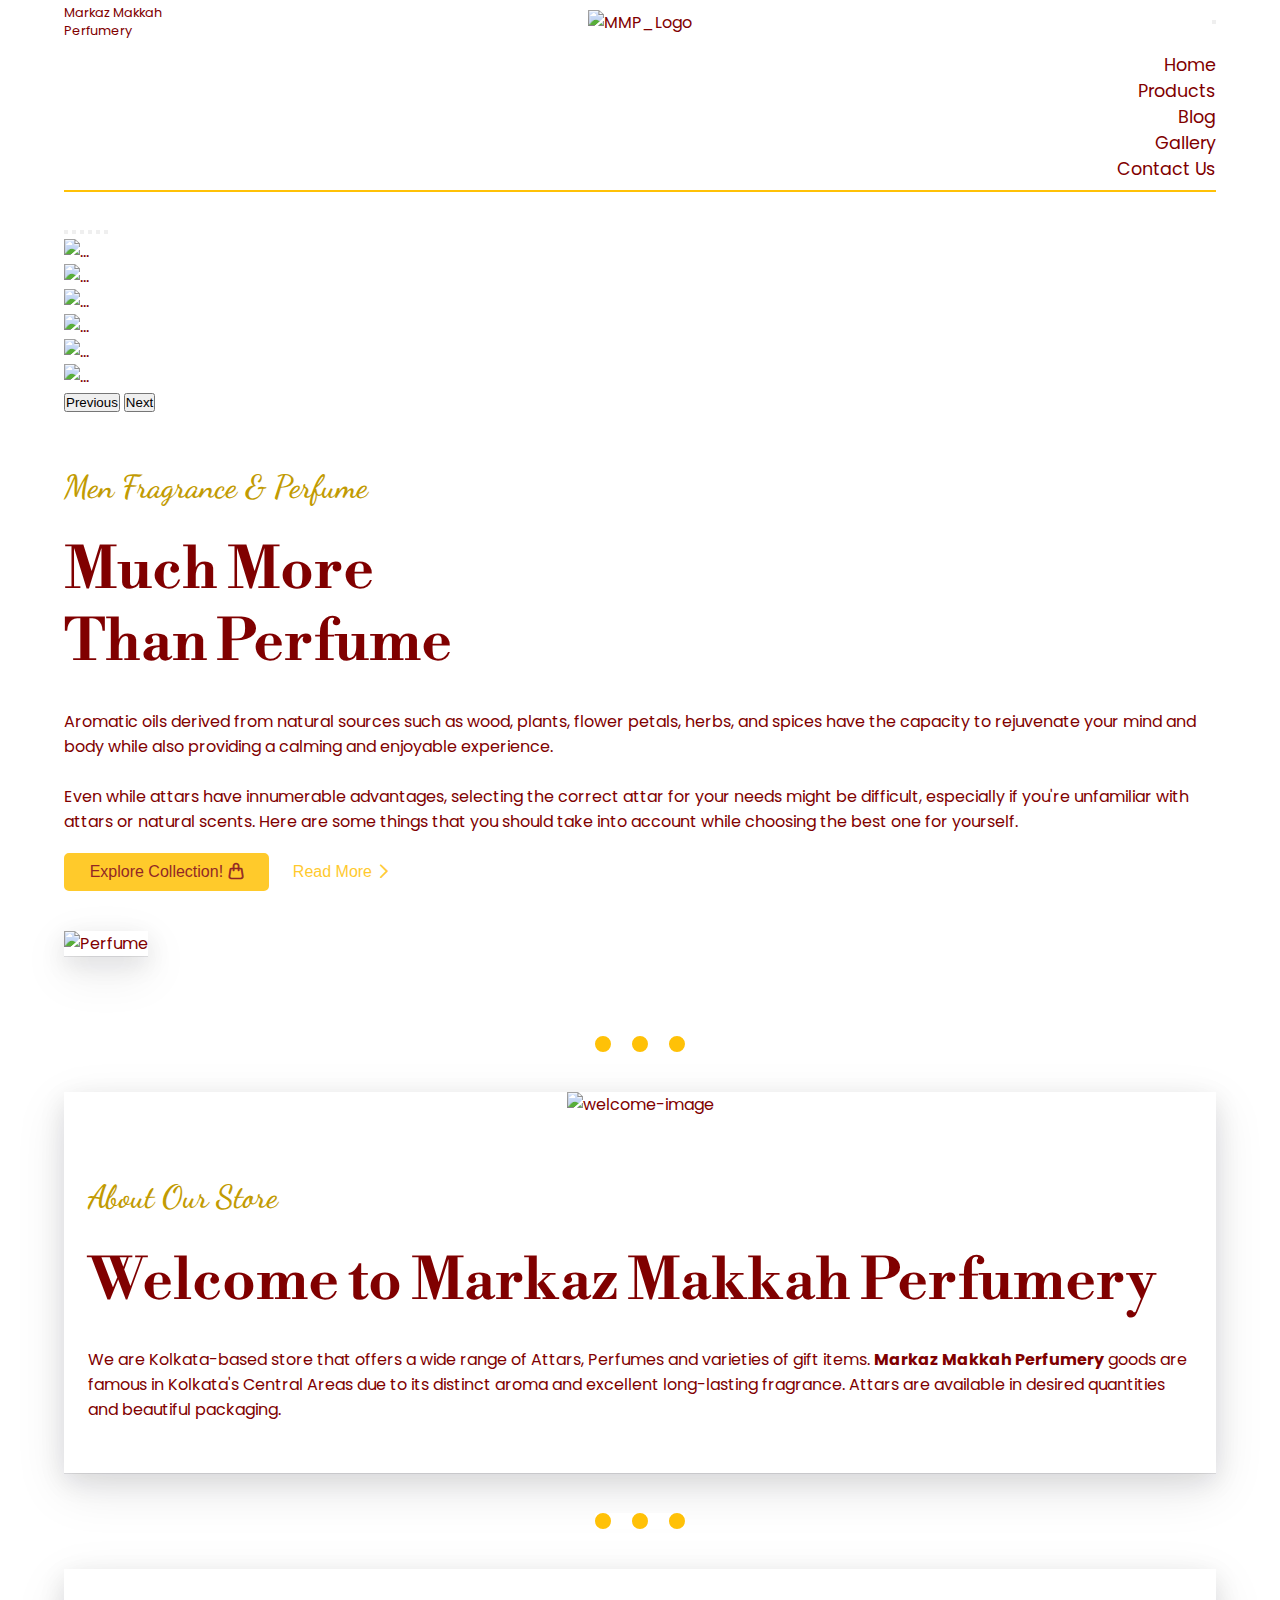
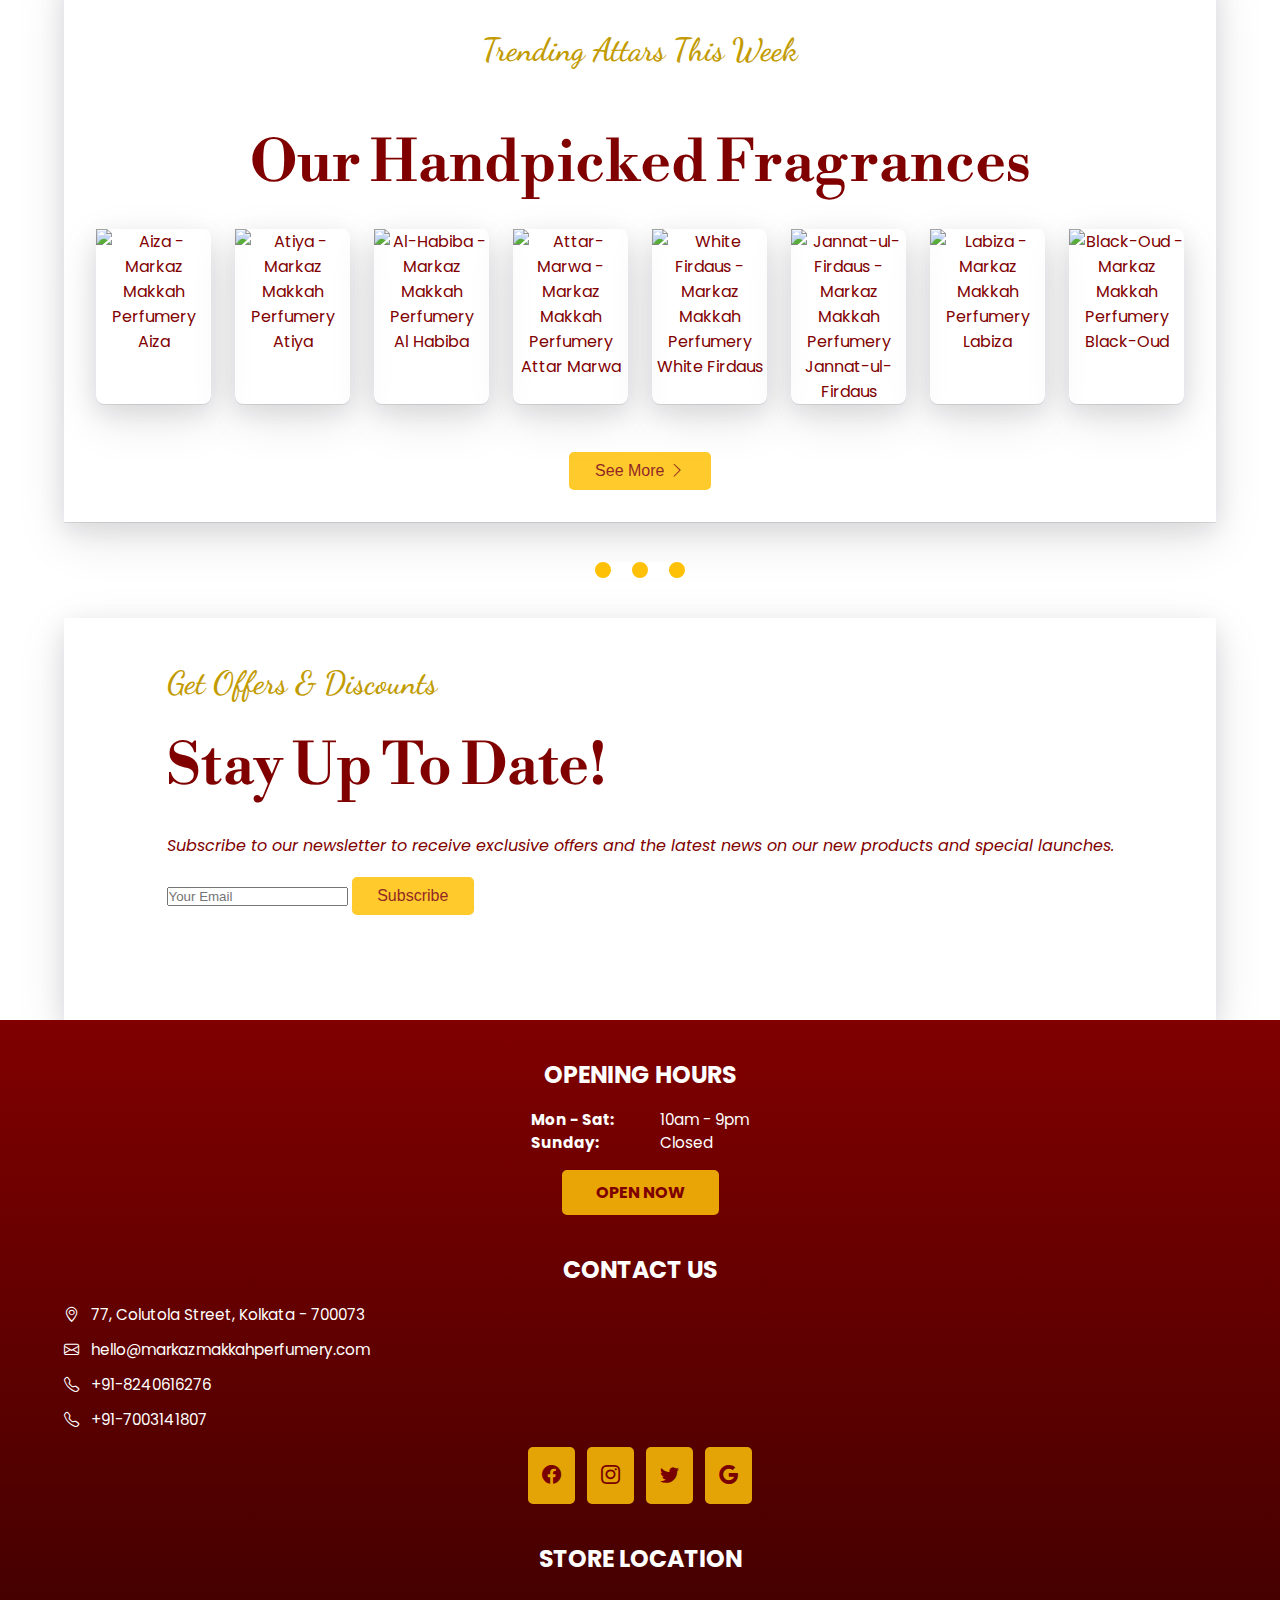
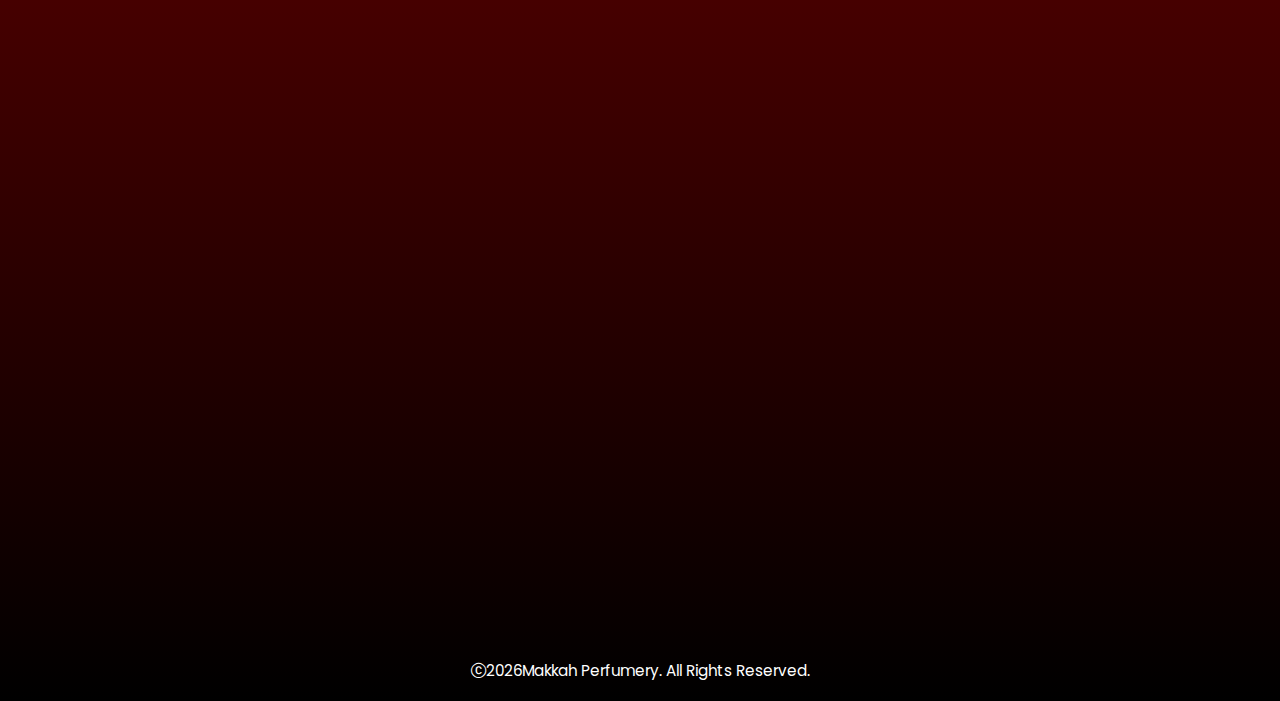
==== index.html @ 1beae091 "JavaScript update for blog page." ====
<!DOCTYPE html>
<html lang="en">

<head>
  <meta charset="UTF-8">
  <meta http-equiv="X-UA-Compatible" content="IE=edge">
  <meta name="viewport" content="width=device-width, initial-scale=1.0">
  <meta name="robots" content="index, follow">
  <meta name="description"
    content="Natural Attars and Perfume manufacturers and exporters in India. Buy Wholesale and Retail Perfumes and Attars from Kolkata's Markaz Makkah Perfumery." />
  <link rel="canonical" href="https://www.markazmakkahperfumery.com/" />

  <!----------------- Bootstrap CSS ------------------->

  <link href="https://cdn.jsdelivr.net/npm/bootstrap@5.0.2/dist/css/bootstrap.min.css" rel="stylesheet"
    integrity="sha384-EVSTQN3/azprG1Anm3QDgpJLIm9Nao0Yz1ztcQTwFspd3yD65VohhpuuCOmLASjC" crossorigin="anonymous">

  <!-------------------------- CSS Only ----------------->

  <link rel="stylesheet" href="/css/styles.css">
  <link rel="stylesheet" href="/css/responsive.css">

  <!-------------------------- Title & Icon ------------->

  <title>Markaz Makkah Perfumery | Buy Natural Attar and Perfume | Attar and Perfume Store In Kolkata </title>
  <link rel="icon" type="image/ico" href="/images/assets/icon.ico">

</head>

<body>
  <header>
    <div class="section__fluid header__info">
      <p><i class="bi bi-dot"></i>WHOLESALE & RETAIL
        PERFUMERIES,
        ATTARS &
        ISLAMIC GIFT ITEMS<i class="bi bi-dot"></i></p>
    </div>
    <nav class="section navbar-expand-sm navbar-light shift">
      <div class="section__nav__lg">
        <div class="section__nav">
          <div class="section__nav__item">
            <p class="section__nav__title">Markaz Makkah<br>Perfumery</p>
          </div>
          <div class="section__nav__item">
            <a href="/index.html"><img class="section__nav__logo" src="/images/assets/logo.png" alt="MMP_Logo"></a>
          </div>
          <div class="section__nav__item">
            <button class="section__nav__button navbar-toggler" type="button" data-bs-toggle="collapse"
              data-bs-target="#navmenu">
              <span class="navbar-toggler-icon"></span>
            </button>
          </div>
        </div>
        <div class="section__nav__menu__list collapse navbar-collapse" id="navmenu">
          <ul class="navbar-nav">
            <li class="nav-item"><a class="nav-link list__item" href="#">Home</a></li>
            <li class="nav-item"><a class="nav-link list__item" href="/pages/products.html">Products</a></li>
            <li class="nav-item"><a class="nav-link list__item" href="/pages/blogs.html">Blog</a></li>
            <li class="nav-item"><a class="nav-link list__item" href="/pages/gallery.html">Gallery</a></li>
            <li class="nav-item"><a class="nav-link list__item" href="#contact">Contact Us</a></li>
          </ul>
        </div>
      </div>
    </nav>
  </header>


  <!------------------------- CAROUSEL SECTION ------------------->

  <section id="carouselMMP" class="section carousel section__carousel slide carousel-fade" data-bs-ride="carousel">
    <div class="carousel-indicators">
      <button type="button" data-bs-target="#carouselMMP" data-bs-slide-to="0" class="active" aria-current="true"
        aria-label="Slide 1"></button>
      <button type="button" data-bs-target="#carouselMMP" data-bs-slide-to="1" aria-label="Slide 2"></button>
      <button type="button" data-bs-target="#carouselMMP" data-bs-slide-to="2" aria-label="Slide 3"></button>
      <button type="button" data-bs-target="#carouselMMP" data-bs-slide-to="3" aria-label="Slide 4"></button>
      <button type="button" data-bs-target="#carouselMMP" data-bs-slide-to="4" aria-label="Slide 5"></button>
      <button type="button" data-bs-target="#carouselMMP" data-bs-slide-to="5" aria-label="Slide 6"></button>
    </div>
    <div class="carousel-inner">
      <div class="carousel-item active">
        <img src="/images/carousel/Markaz-Makkah-Perfumery-1.jpg" alt="...">
      </div>
      <div class="carousel-item">
        <img src="/images/carousel/Markaz-Makkah-Perfumery-2.jpg" alt="...">
      </div>
      <div class="carousel-item">
        <img src="/images/carousel/Markaz-Makkah-Perfumery-3.jpg" alt="...">
      </div>
      <div class="carousel-item">
        <img src="/images/carousel/Markaz-Makkah-Perfumery-4.jpg" alt="...">
      </div>
      <div class="carousel-item">
        <img src="/images/carousel/Markaz-Makkah-Perfumery-5.jpg" alt="...">
      </div>
      <div class="carousel-item">
        <img src="/images/carousel/Markaz-Makkah-Perfumery-6.jpg" alt="...">
      </div>
    </div>
    <button class="carousel-control-prev carousel__button-prev" type="button" data-bs-target="#carouselMMP"
      data-bs-slide="prev">
      <span class="carousel-control-prev-icon" aria-hidden="true"></span>
      <span class="visually-hidden">Previous</span>
    </button>
    <button class="carousel-control-next" type="button" data-bs-target="#carouselMMP" data-bs-slide="next">
      <span class="carousel-control-next-icon carousel__button-next" aria-hidden="true"></span>
      <span class="visually-hidden">Next</span>
    </button>
  </section>

  <!------------------------- HERO SECTION ------------------->
  <main>
    <section class="section section__hero">
      <div>
        <h3 class="heading__sm">Men Fragrance & Perfume</h3>
        <h1 class="heading__bg">Much More<br>Than Perfume</h1>
        <div class="content__p">
          <p>Aromatic oils derived from natural sources such as wood, plants, flower
            petals, herbs, and spices have the capacity to rejuvenate your mind and body while also providing a calming
            and enjoyable experience.</p>
          <br>
          <p>Even while attars have innumerable advantages, selecting the correct attar for your needs might be
            difficult, especially if you're unfamiliar with attars or natural scents. Here are some things that you
            should take
            into account while choosing the
            best one for yourself.
          </p>
        </div>
        <div class="section__hero__buttons">
          <button type="button" class="button button1">
            <a href="/pages/products.html">Explore Collection! <i class="bi bi-handbag"></i></a></button>
          <button class="button button2">
            <a href="#">Read More <i class="bi bi-chevron-right"></i></a></button>
        </div>
      </div>
      <div>
        <img class="section__hero__img shadow" src="images/assets/bottle.jpg" alt="Perfume" />
      </div>
      <div class="hero__highlight-1"></div>
    </section>

    <hr>
    <!---------------- WELCOME SECTION -------------------->

    <section class="section section__welcome shadow">
      <div class="section__welcome__img">
        <img src="images/assets/welcome-image.png" alt="welcome-image">
      </div>
      <div class="section__welcome__content">
        <h3 class="heading__sm">About Our Store</h3>
        <h1 class="heading__bg">Welcome to Markaz Makkah Perfumery</h1>
        <p class="content__p">
          We are Kolkata-based store that offers a wide range of Attars, Perfumes and varieties of gift items.
          <strong class="fw-bold">Markaz Makkah Perfumery</strong> goods are
          famous in Kolkata's Central Areas due to its distinct aroma
          and excellent long-lasting
          fragrance. Attars are available in desired quantities and
          beautiful packaging.
        </p>
      </div>
      <div class="welcome__highlight-1"></div>
      <i class="bi bi-quote icon__quote"></i>
    </section>

    <hr>
    <!-------------------- PRODUCT SECTION ---------------------->

    <section class="section shadow">
      <div class="section__products">
        <h3 class="heading__sm">Trending Attars This Week</h3>
        <h1 class="heading__bg">Our Handpicked Fragrances</h1>
        <div class="section__products__cards">
          <div class="card shadow">
            <img src="/images/products/Aiza.png" class="card-img-top p-3" alt="Aiza - Markaz Makkah Perfumery" />
            <p class="card-title">Aiza</p>
          </div>
          <div class="card shadow">
            <img src="/images/products/Atiya.png" class="card-img-top p-3" alt="Atiya - Markaz Makkah Perfumery" />
            <p class="card-title">Atiya</p>
          </div>
          <div class="card shadow">
            <img src="/images/products/Al-Habiba.png" class="card-img-top p-3"
              alt="Al-Habiba - Markaz Makkah Perfumery" />
            <p class="card-title">Al Habiba</p>
          </div>
          <div class="card shadow">
            <img src="/images/products/Attar-Marwa.png" class="card-img-top p-3"
              alt="Attar-Marwa - Markaz Makkah Perfumery" />
            <p class="card-title">Attar Marwa</p>
          </div>
          <div class="card shadow">
            <img src="/images/products/White-Firdaus.png" class="card-img-top p-3"
              alt="White Firdaus - Markaz Makkah Perfumery" />
            <p class="card-title">White Firdaus</p>
          </div>
          <div class="card shadow">
            <img src="/images/products/Jannatul-Firdaus.png" class="card-img-top p-3"
              alt="Jannat-ul-Firdaus - Markaz Makkah Perfumery" />
            <p class="card-title">Jannat-ul-Firdaus</p>
          </div>
          <div class="card shadow">
            <img src="/images/products/Labiza.png" class="card-img-top p-3" alt="Labiza - Markaz Makkah Perfumery" />
            <p class="card-title">Labiza</p>
          </div>
          <div class="card shadow">
            <img src="/images/products/Black-Oud.png" class="card-img-top p-3"
              alt="Black-Oud - Markaz Makkah Perfumery" />
            <p class="card-title">Black-Oud</p>
          </div>
        </div>
        <div class="section__products__button">
          <button type="button" class="button button1"><a href="/pages/products.html" class="">See More <i
                class="bi bi-chevron-right"></i></a></button>
        </div>
      </div>
      <div class="product__highlight-1"></div>
      <div class="product__highlight-2"></div>
      <div class="product__highlight-3"></div>
    </section>

    <hr>

    <!-------------------- NEWSLETTER SECTION ------------------->

    <section class="section section__newsletter shadow">
      <div class="section__newsletter__content">
        <h3 class="heading__sm">Get Offers & Discounts</h3>
        <h1 class="heading__bg">Stay Up To Date!</h1>
        <p class="content__p">Subscribe to our newsletter to receive exclusive offers and the
          latest news on our new products and special launches.</p>
        <form class="input-group news-input" method="post">
          <input class="form-control btn-light" type="email" name="email" placeholder="Your Email">
          <button class="button button1" type="submit">Subscribe</button>
        </form>
      </div>
      <div class="section__newsletter__img">
        <img src="images/assets/newsletter-image.png" alt="">
      </div>
      <div class="newsletter__highlight-1"></div>
    </section>
  </main>
  <!-------------------- FOOTER SECTION ------------------->

  <footer id="contact" class="section-fluid">

    <div class="section section__footer">

      <div class="section__footer__cols">
        <h4>OPENING HOURS</h4>
        <div class="section__footer__table">
          <div>
            <p><b>Mon - Sat:<br>Sunday:</b></p>
          </div>
          <div>
            <p>10am - 9pm<br>Closed</p>
          </div>
        </div>

        <div class="section__footer__storestatus">
          <p id="storeStatus" class="button button1"></p>
        </div>

      </div>


      <!--Grid column 2-->

      <div class="section__footer__cols">
        <h4>CONTACT US</h4>
        <ul class="section__footer__cols__ul">
          <li>
            <i class="bi bi-geo-alt"></i><span class="contact-info">
              77, Colutola Street,
              Kolkata - 700073
          </li>
          <li>
            <i class="bi bi-envelope"></i><a class="contact-info"
              href="mailto:hello@mmp.com">hello@markazmakkahperfumery.com</a>
          </li>
          <li>
            <i class="bi bi-telephone"></i><a class="contact-info" href="tel:+91-8240616276">+91-8240616276</a>
          </li>
          <li>
            <i class="bi bi-telephone"></i><a class="contact-info" href="tel:+91-7003141807">+91-7003141807</a>
          </li>
        </ul>
        <div class="section__footer__social">
          <a href="#" type="button" class="button buttonsocial"><i class="bi bi-facebook social-icons"></i></a>
          <a href="#" type="button" class="button buttonsocial"><i class="bi bi-instagram social-icons"></i></a>
          <a href="#" type="button" class="button buttonsocial"><i class="bi bi-twitter social-icons"></i></a>
          <a href="#" type="button" class="button buttonsocial"><i class="bi bi-google social-icons"></i></a>
        </div>
      </div>


      <!--Grid column 3-->

      <div class="section__footer__cols">
        <h4>STORE LOCATION</h4>
        <div class="map-responsive">
          <iframe
            src="https://www.google.com/maps/embed?pb=!1m18!1m12!1m3!1d1842.0502041035456!2d88.35515443728309!3d22.57534764501231!2m3!1f0!2f0!3f0!3m2!1i1024!2i768!4f13.1!3m3!1m2!1s0x3a0277bf4baef265%3A0x5767d5b291ec4c06!2sMarkaz%20Makkah%20Perfumery!5e0!3m2!1sen!2sin!4v1660931768716!5m2!1sen!2sin"
            style="border:0;" allowfullscreen="" loading="lazy" referrerpolicy="no-referrer-when-downgrade"></iframe>
        </div>
      </div>
    </div>

    <!-- Copyright -->

    <div class="section__copyright">
      <i class="bi bi-c-circle"></i> <span id="currentYear"></span>
      <p> Makkah Perfumery. All Rights Reserved.</p>
    </div>
  </footer>

  <!--------------------- JavaScript --------------->

  <script src="https://cdn.jsdelivr.net/npm/bootstrap@5.0.2/dist/js/bootstrap.bundle.min.js"
    integrity="sha384-MrcW6ZMFYlzcLA8Nl+NtUVF0sA7MsXsP1UyJoMp4YLEuNSfAP+JcXn/tWtIaxVXM"
    crossorigin="anonymous"></script>
  <script src="/js/main.js"></script>


</body>

</html>
---- css/styles.css ----
@import url("https://fonts.googleapis.com/css2?family=Dancing+Script:wght@400;500;600;700&family=Libre+Bodoni:ital,wght@0,400;0,500;0,600;0,700;1,400;1,500;1,600;1,700&family=Poppins:ital,wght@0,100;0,200;0,300;0,400;0,500;0,600;0,700;0,800;0,900;1,100;1,200;1,300;1,400;1,500;1,600;1,700;1,800;1,900&display=swap");
@import url("https://cdn.jsdelivr.net/npm/bootstrap-icons@1.9.1/font/bootstrap-icons.css");

:root {
  --header-height: 3rem;

  /* MY COLORS */

  --offwhite: rgb(237, 233, 224);
  --white: rgb(255, 255, 255);
  --teal: rgb(23, 57, 92);
  --warning: rgb(255, 193, 7);
  --goldenrod: #c29b02;
  --black: rgb(0, 0, 0);
  --maroon: rgb(128, 0, 0);

  /*========== Colors ==========*/

  /*========== Font and typography ==========*/

  --body-font: "Poppins", sans-serif;

  /* .5rem = 8px, 1rem = 16px, 1.5rem = 24px ... */

  --big-heading: 3.5rem;
  --small-heading: calc(1.325rem + 0.9vw) !important;
  --h1-font-size: 1.5rem;
  --h2-font-size: 1.25rem;
  --h3-font-size: 1.125rem;
  --normal-font-size: 0.938rem;
  --small-font-size: 0.813rem;
  --smaller-font-size: 0.75rem;

  /* BIG FONTS */

  --big-1-font-size: 5rem;
  --big-2-font-size: 4.5rem;
  --big-3-font-size: 4rem;
  --big-4-font-size: 3.5rem;
  --big-5-font-size: 3rem;
  --big-6-font-size: 2.5rem;

  /*========== Font weight ==========*/

  --font-medium: 500;
  --font-semi-bold: 600;

  /*========== Margins Bottom ==========*/

  /* .25rem = 4px, .5rem = 8px, .75rem = 12px ... */

  --m-0-25: 0.25rem;
  --m-0-5: 0.5rem;
  --m-0-75: 0.75rem;
  --m-1: 1rem;
  --m-1-5: 1.5rem;
  --m-2: 2rem;
  --m-2-5: 2.5rem;
  --m-3: 3rem;

  --step--2: clamp(0.69rem, calc(0.61rem + 0.43vw), 0.96rem);
  --step--1: clamp(0.83rem, calc(0.72rem + 0.59vw), 1.2rem);
  --step-0: clamp(1rem, calc(0.84rem + 0.8vw), 1.5rem);
  --step-1: clamp(1.2rem, calc(0.98rem + 1.08vw), 1.88rem);
  --step-2: clamp(1.44rem, calc(1.15rem + 1.45vw), 2.34rem);
  --step-3: clamp(1.73rem, calc(1.34rem + 1.92vw), 2.93rem);
  --step-4: clamp(2.07rem, calc(1.57rem + 2.54vw), 3.66rem);
  --step-5: clamp(2.49rem, calc(1.82rem + 3.34vw), 4.58rem);
  --step-6: clamp(2.99rem, calc(2.11rem + 4.38vw), 5.72rem);

  --font-heading-small: clamp(1.5rem, 5vw, 2rem);
  --font-heading-big: clamp(2.5rem, 8vw, 5rem);
  --font-content: clamp(0.8rem, 3vw, 1rem);
}

* {
  margin: 0;
  padding: 0;
  box-sizing: border-box;
}

body {
  font-family: var(--body-font);
  color: var(--maroon);
}

a,
a:hover {
  color: var(--maroon);
  text-decoration: none;
}

p,
h1,
h2,
h3,
h4,
h5,
h6 {
  margin: 0;
  padding: 0;
}

li {
  list-style-type: none;
}

hr {
  margin: var(--m-2-5) auto;
  border: var(--m-1) dotted var(--warning);
  border-style: dotted none none;
  background-color: var(--white);
  width: var(--step-6);
}

.shadow {
  box-shadow: rgba(17, 17, 26, 0.1) 0px 1px 0px,
    rgba(17, 17, 26, 0.1) 0px 8px 24px, rgba(17, 17, 26, 0.1) 0px 16px 48px;
}

.button {
  font-size: var(--font-content);
  padding: var(--m-0-5) var(--step-0);
  color: var(--maroon);
  background-color: var(--warning);
  transition: 0.4s;
  opacity: 0.85;
}

.button1 {
  background-color: var(--warning);
  border: 2px solid var(--warning);
  border-radius: 5px;
}

.button1:hover {
  opacity: 1;
}

.button2,
.button2 a {
  background-color: var(--white);
  color: var(--warning);
  border: none;
}

.pointer:hover {
  cursor: default;
}

/*================ Defualt Sections ==============*/

.section {
  width: min(1320px, 90%);
  margin: auto;
}

.section__fluid {
  width: min(1320, 100%);
  margin-inline: auto;
}

.heading__sm {
  font-size: var(--font-heading-small);
  font-family: "Dancing Script", cursive;
  font-weight: 600;
  color: var(--goldenrod);
  margin-block: var(--step-1);
}

.heading__bg {
  font-size: var(--step-4);
  font-family: "Libre Bodoni", serif;
  font-weight: 700;
  margin-block: var(--step-1);
}

.content__p {
  font-size: var(--font-content);
  margin-block: var(--step--1);
}

/*========================= Navigation Bar Section ===================*/

.header__info {
  display: none;
}

nav {
  box-shadow: 0px 2px 0px var(--warning);
}

nav ul li a,
nav ul li a:after,
nav ul li a:before {
  transition: all 0.5s;
}

nav ul li a:hover {
  color: #555;
}

.shift ul li a {
  position: relative;
  z-index: 1;
}

.shift ul li a:hover {
  color: #91640f;
}

.shift ul li a:after {
  display: block;
  position: absolute;
  top: 0;
  left: 0;
  bottom: 0;
  right: 0;
  margin: auto;
  width: 100%;
  height: 1px;
  content: ".";
  color: transparent;
  background: var(--warning);
  visibility: none;
  opacity: 0;
  z-index: -1;
}

.shift ul li a:hover:after {
  opacity: 1;
  visibility: visible;
  height: 100%;
}

.section__nav {
  display: flex;
  padding-block: var(--m-0-25);
  position: sticky;
}

.section__nav__item {
  display: flex;
  flex: 1;
  align-items: center;
}

@keyframes breathing {
  0% {
    opacity: 0.8;
  }
  50% {
    opacity: 1;
  }
  100% {
    opacity: 0.8;
  }
}

.section__nav__item:nth-child(2) {
  justify-content: center;
  position: relative;
  animation: breathing 1s infinite;
}

.section__nav__item:nth-child(3) {
  justify-content: flex-end;
}

.section__nav__title {
  margin-bottom: 0;
  font-size: clamp(0.8rem, 3vw, 0.8rem);
  font-weight: 400;
}

.section__nav__logo {
  justify-items: center;
  height: clamp(3rem, 10vw, 5rem);
}

.section__nav__button {
  justify-items: right;
  font-size: var(--m-0-75);
}

.section__nav__menu__list {
  justify-content: flex-end;
  margin-inline: auto;
  margin-right: 0;
  padding-block: var(--m-0-5);
}

.list__item {
  padding: 0;
  display: flex;
  justify-content: end;
  font-size: clamp(0.8rem, 3vw, 1.1rem);
}

/*========================= Carousel Section ===================*/

.section__carousel {
  margin-block: var(--m-1-5);
}

.section__carousel img {
  max-width: 100%;
}

/*========================= Hero Section ===================*/

.section__hero {
  display: flex;
  flex-direction: column;
  gap: var(--m-2-5);
}

@keyframes ltr {
  0% {
    bottom: -100px;
    opacity: 0;
  }
  100% {
    bottom: 0px;
    opacity: 1;
  }
}

.section__hero__img {
  max-width: 100%;
  position: relative;
  animation: ltr 2s;
}

.section__hero__buttons {
  display: flex;
  justify-content: start;
  align-items: center;
  transition: all 0.2s ease-in-out;
}

.section__hero__buttons i:first-child {
  -webkit-text-stroke: 0.7px;
}

.section__hero__buttons > :nth-child(2):hover {
  transform: translateX(5px);
}

/*========================= Welcome Section ===================*/

.section__welcome {
  display: flex;
  flex-direction: column;
  justify-content: center;
  align-items: center;
  gap: var(--m-2);
}

.section__welcome__img {
  margin-right: 0;
}

.section__welcome__img img {
  max-width: 100%;
  padding-inline: var(--m-2);
}

.section__welcome__content {
  padding-inline: var(--m-1-5);
}

.icon__quote {
  display: none;
}

/*========================= Products Section ===================*/

.section__products {
  display: flex;
  flex-direction: column;
  text-align: center;
  padding: var(--m-2);
}

.section__products__cards {
  display: grid;
  grid-template-columns: repeat(auto-fit, minmax(100px, 1fr));
  gap: var(--m-1-5);
}

.section__products__button {
  margin-top: var(--m-3);
}

.card {
  border-radius: 0.5rem;
  transition: all 0.2s ease-in-out;
}

.card:hover {
  scale: 1.12;
}

/*========================= Newsletter Section ===================*/

.section__newsletter {
  display: flex;
  flex-direction: column;
  justify-content: center;
  align-items: center;
  gap: var(--m-2);
}

.section__newsletter__content {
  padding-inline: var(--m-2);
}

.section__newsletter p {
  font-style: italic;
}

.section__newsletter__img {
  margin-right: 0;
}

.section__newsletter__img img {
  max-width: 100%;
  padding-inline: var(--m-2);
}

.section__newsletter__content {
  margin: var(--m-1) 0 0 0;
}

.news-input {
  max-width: 100%;
  margin-bottom: var(--m-1);
}

/*========================= Footer Section ===================*/

footer {
  background: linear-gradient(180deg, var(--maroon) 0%, rgba(0, 0, 0, 1) 100%);
  color: var(--white);
}

.section__footer {
  display: flex;
  flex-direction: column;
}

.section__footer h4 {
  display: flex;
  justify-content: center;
  font-size: var(--step-0);
}

.section__footer__cols {
  display: flex;
  flex-direction: column;
  margin-top: var(--step-2);
  justify-content: space-between;
  gap: var(--m-1);
  font-size: var(--step--2);
}

.section__footer__table {
  display: flex;
  justify-content: center;
  gap: var(--step-3);
}

.section__footer__storestatus {
  display: flex;
  justify-content: center;
}

.section__footer__storestatus p {
  padding-inline: var(--m-2);
  font-weight: bold;
}

.section__footer__cols__ul {
  display: flex;
  flex-direction: column;
  gap: var(--m-0-75);
  margin-bottom: 0;
  justify-content: center;
}

.section__footer__cols__ul li {
  display: flex;
  column-gap: var(--m-0-75);
}

.contact-info,
.contact-info:hover {
  color: var(--white);
}

.section__footer__social {
  display: flex;
  justify-content: center;
  gap: var(--m-0-75);
}

.buttonsocial {
  padding: var(--m-0-75);
  background-color: var(--warning);
  border: 2px solid var(--warning);
  border-radius: 5px;
}

.buttonsocial:hover {
  opacity: 1;
}

.social-icons {
  font-size: var(--step--1);
}

.map-responsive {
  overflow: hidden;
  padding-bottom: 56.25%;
  position: relative;
}

.map-responsive iframe {
  padding-inline: var(--m-2);
  height: 100%;
  width: 100%;
  position: absolute;
}

.section__copyright {
  display: flex;
  justify-content: center;
  font-size: var(--step--2);
  padding-block: var(--step--1);
}

/*============================== PAGES ===================================*/

/*====================== Blog Page ====================*/

.section__blog {
  display: flex;
  flex-direction: column;
  align-items: center;
  max-width: 100%;
}

.section__blog div {
  display: flex;
  flex-direction: column;
  align-items: flex-start;
  padding: var(--m-2);
}

.section__blog h1 {
  font-size: var(--step-2);
  font-family: "Libre Bodoni", serif;
  font-weight: 700;
  margin-block: var(--step-1);
}

#more {
  display: none;
  position: relative;
  animation: visibility 1s;
}

#dots {
  display: inline;
}

@keyframes visibility {
  0% {
    opacity: 0%;
  }
  100% {
    opacity: 100%;
  }
}

.section__blog__img {
  max-width: 100%;
  max-height: 100%;
  margin-block: var(--m-1);
}

/*=============== Gallery Page =====================*/

.section__gallery__content {
  display: flex;
  flex-direction: column;
  text-align: center;
}

.section__gallery__img {
  display: grid;
  grid-template-columns: repeat(2, 1fr);
  gap: var(--step-2);
  margin-block: var(--m-2);
  transform: 0.3s ease;
}

.gallery-item:hover {
  scale: 1.2;
}

.gallery-item > img {
  width: 100%;
  aspect-ratio: 16 / 9;
}
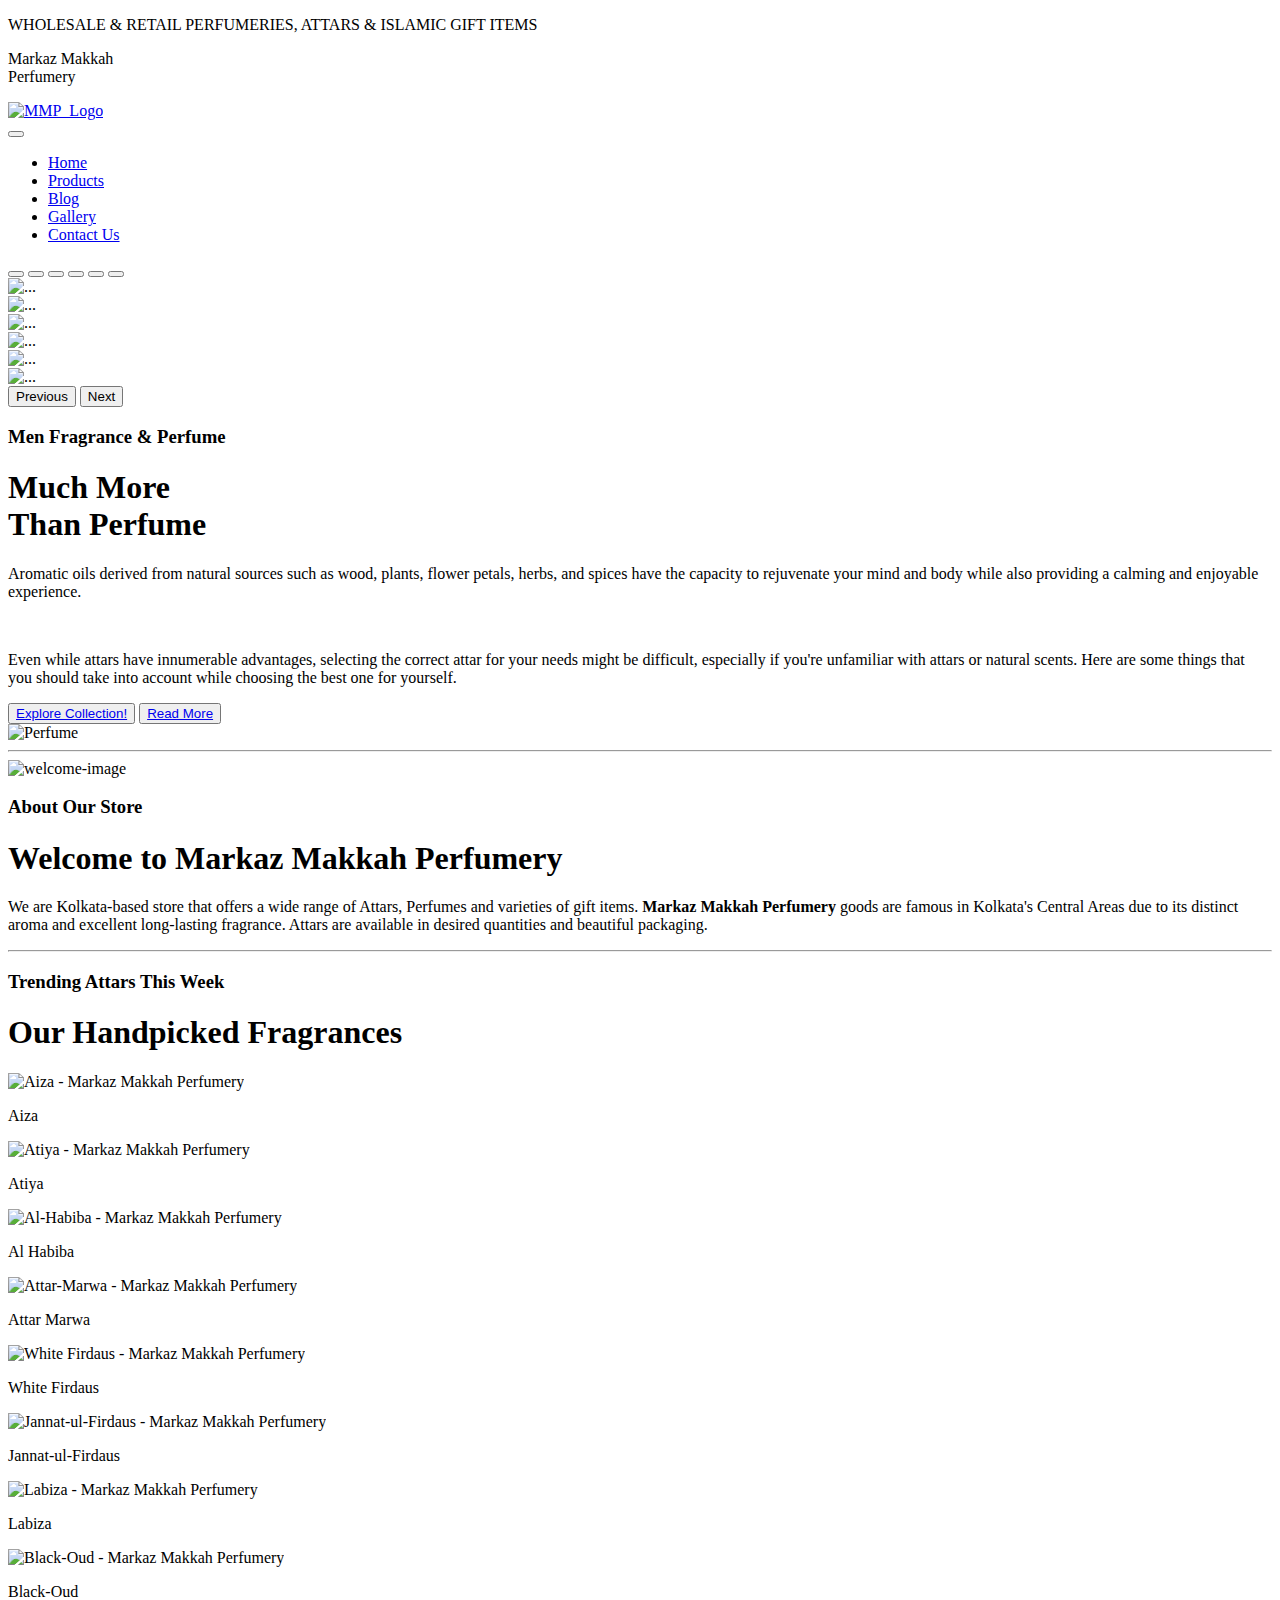
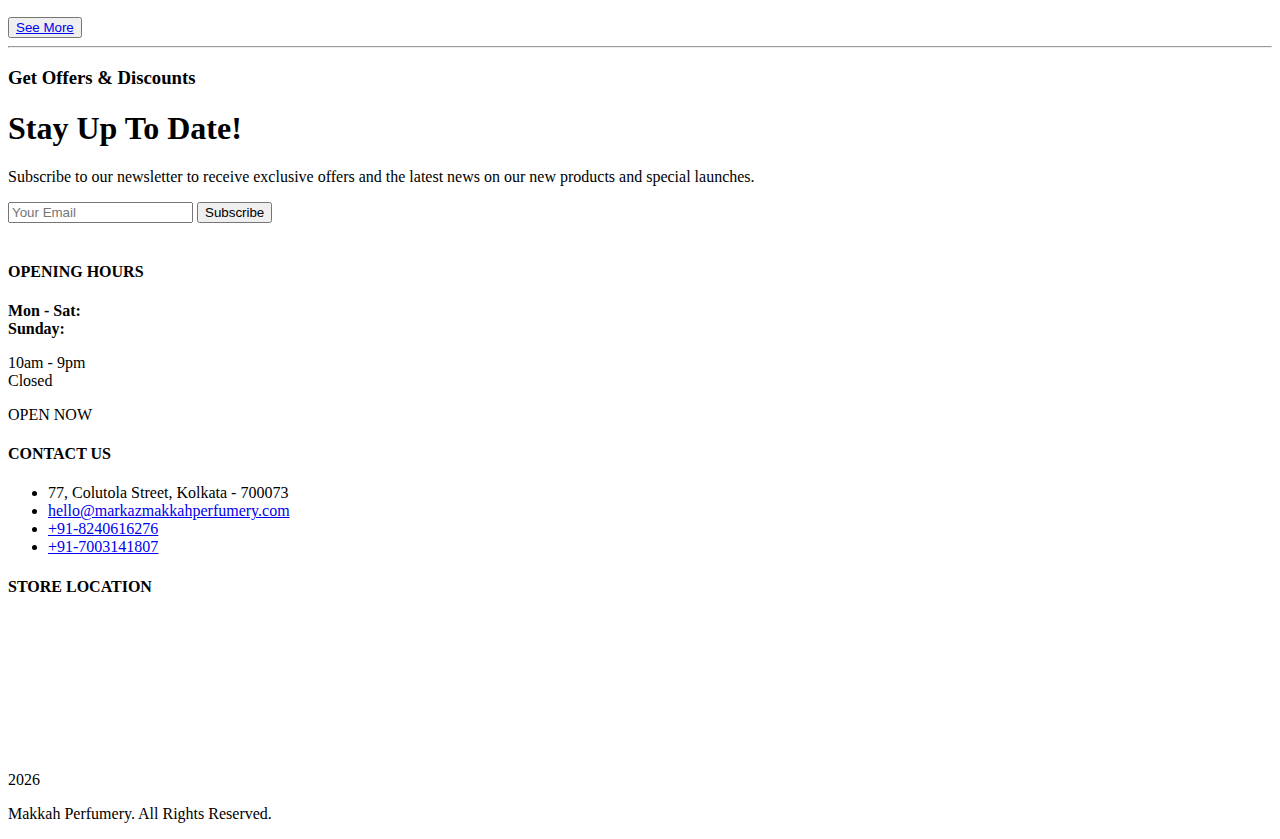
==== commit 54f4e91a: "Update index.html" ====
--- a/index.html
+++ b/index.html
@@ -17,8 +17,8 @@
 
   <!-------------------------- CSS Only ----------------->
 
-  <link rel="stylesheet" href="/css/styles.css">
-  <link rel="stylesheet" href="/css/responsive.css">
+  <link rel="stylesheet" href="MMP-Website/css/styles.css">
+  <link rel="stylesheet" href="MMP-Website/css/responsive.css">
 
   <!-------------------------- Title & Icon ------------->
 
@@ -323,4 +323,4 @@
 
 </body>
 
-</html>+</html>
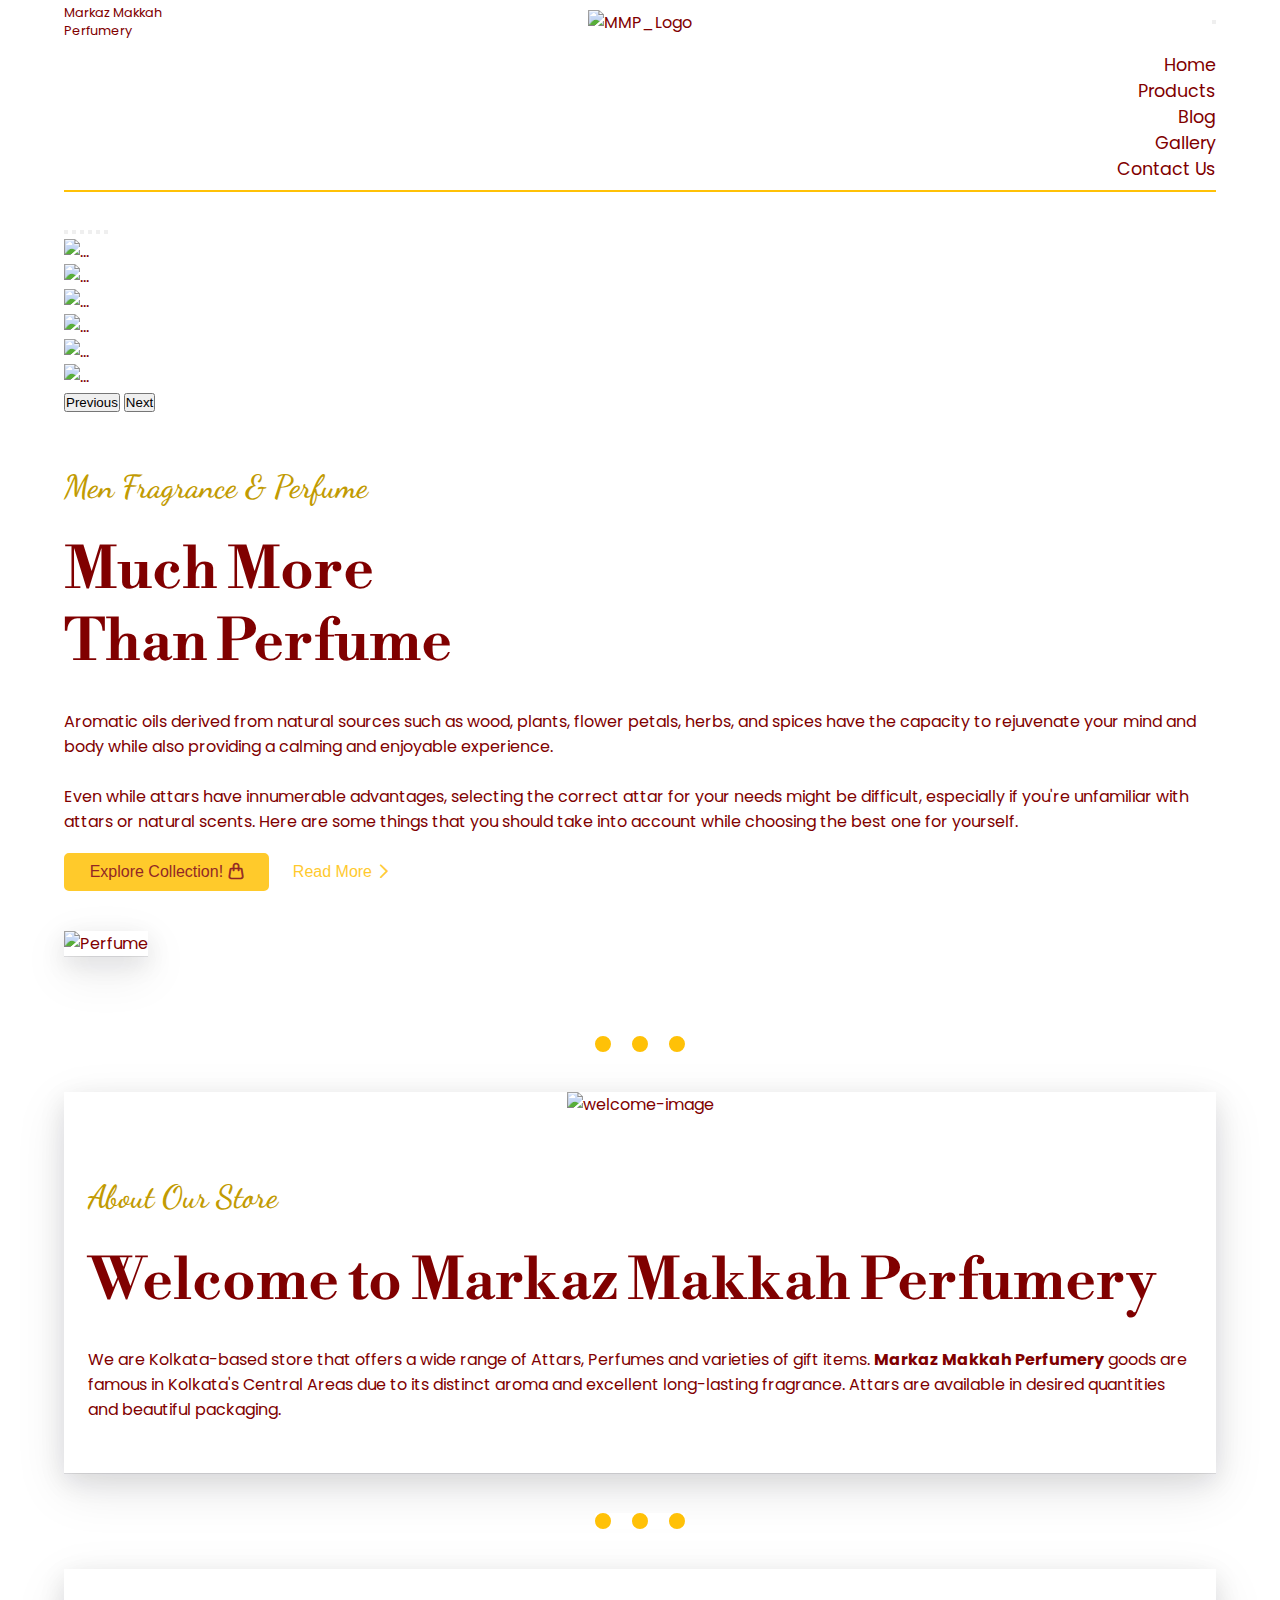
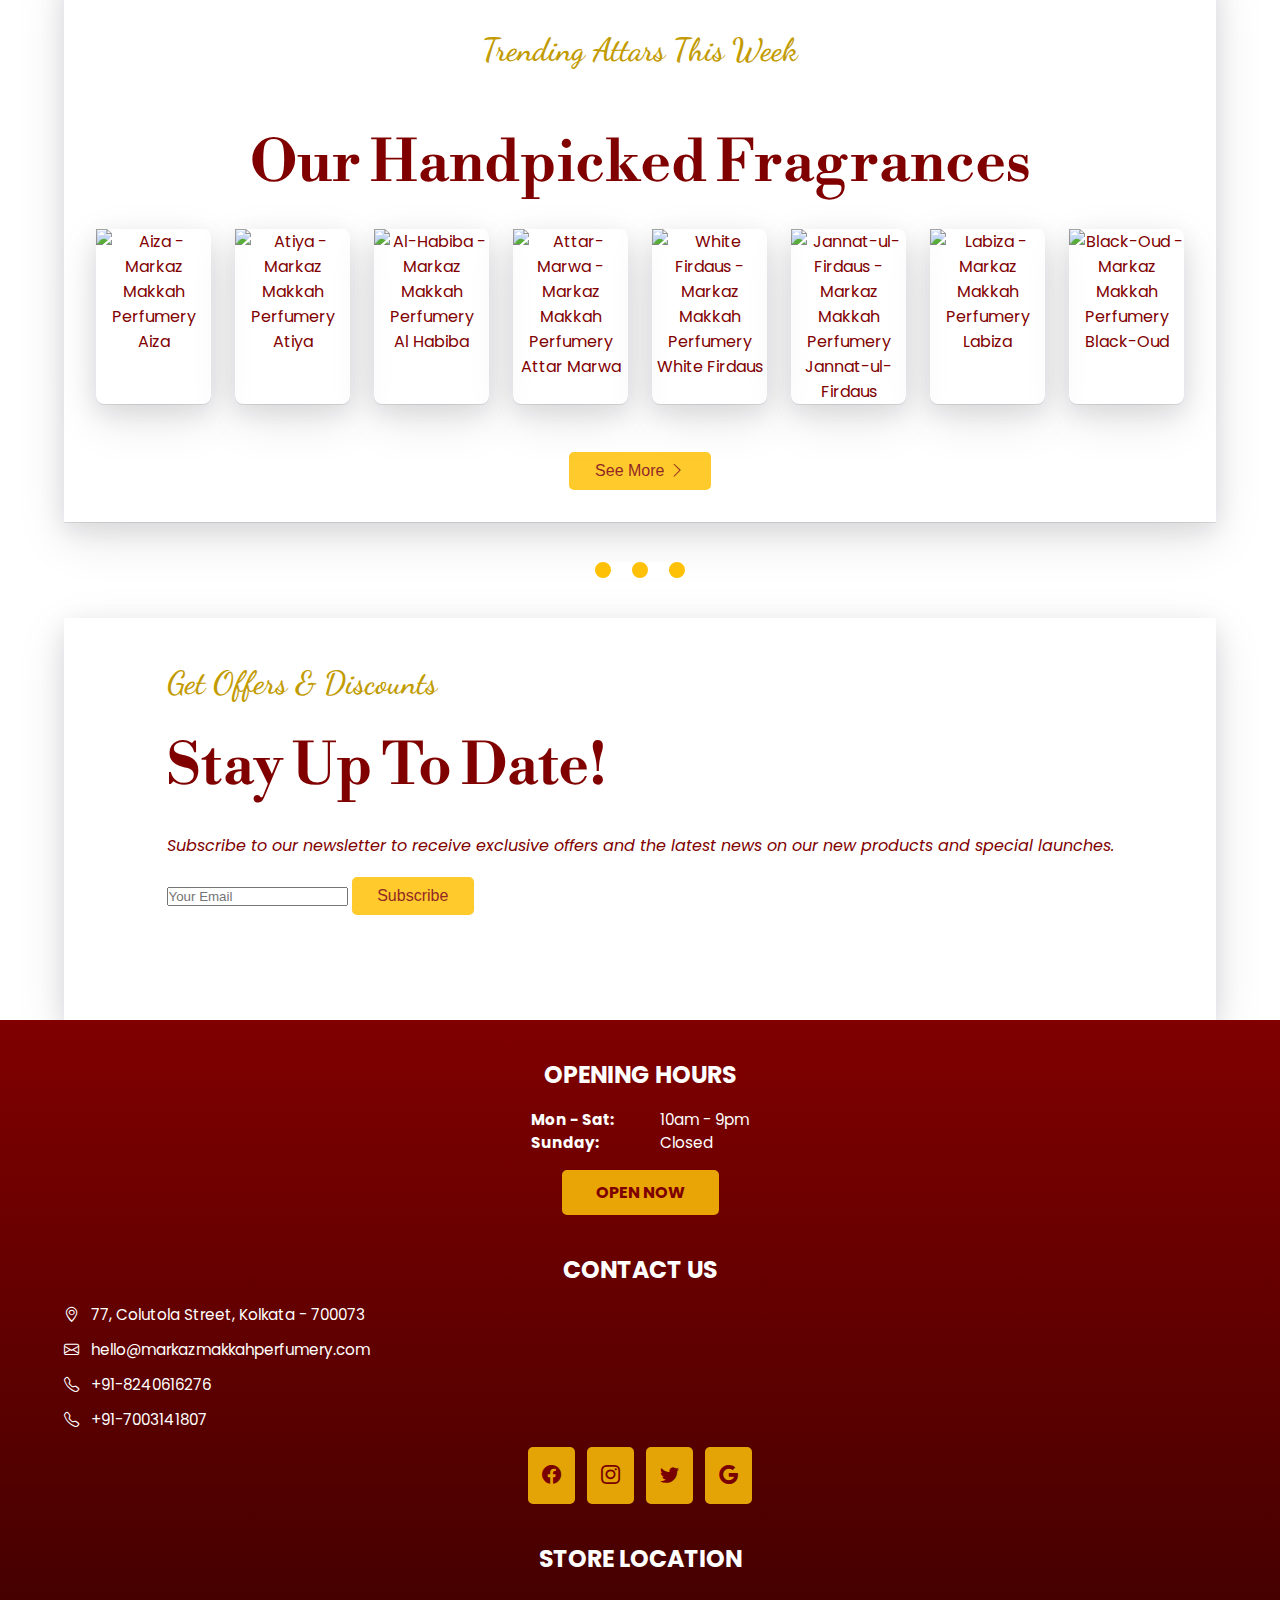
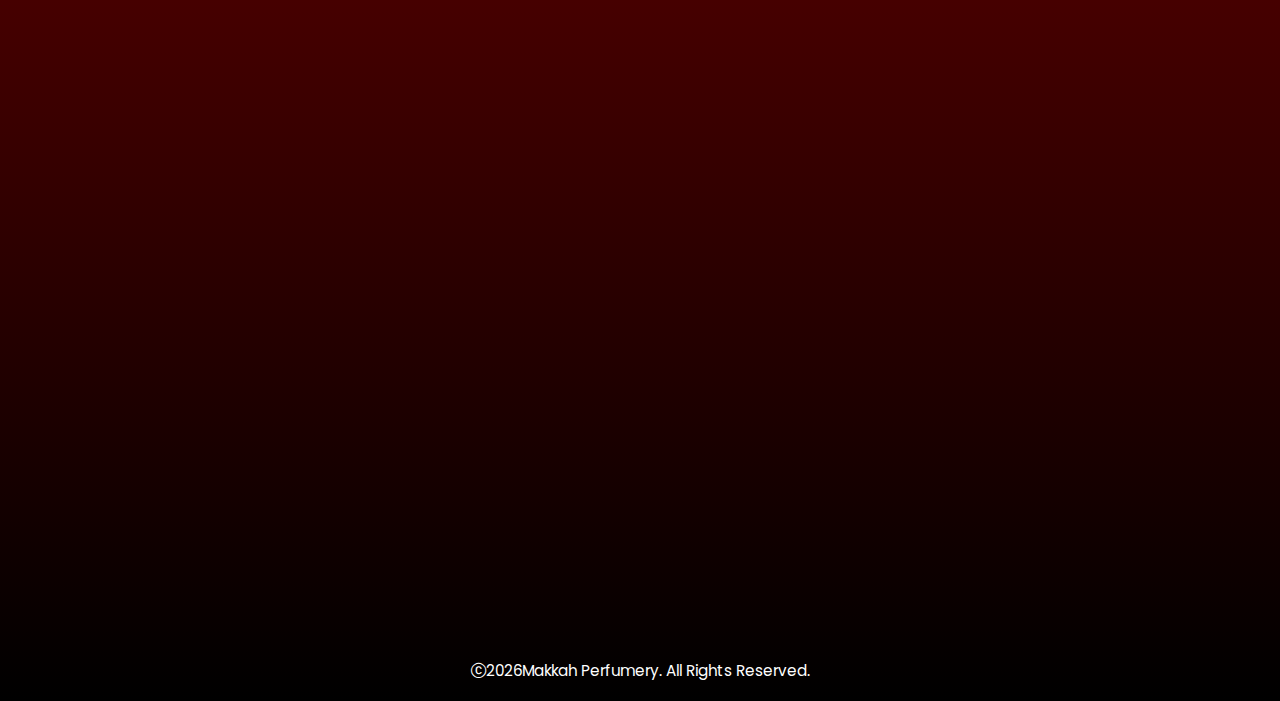
==== commit 91dd3862: "Update index.html" ====
--- a/index.html
+++ b/index.html
@@ -17,8 +17,8 @@
 
   <!-------------------------- CSS Only ----------------->
 
-  <link rel="stylesheet" href="MMP-Website/css/styles.css">
-  <link rel="stylesheet" href="MMP-Website/css/responsive.css">
+  <link rel="stylesheet" href="css/styles.css">
+  <link rel="stylesheet" href="css/responsive.css">
 
   <!-------------------------- Title & Icon ------------->
 
@@ -42,7 +42,7 @@
             <p class="section__nav__title">Markaz Makkah<br>Perfumery</p>
           </div>
           <div class="section__nav__item">
-            <a href="/index.html"><img class="section__nav__logo" src="/images/assets/logo.png" alt="MMP_Logo"></a>
+            <a href="/index.html"><img class="section__nav__logo" src="MMP-Website/images/assets/logo.png" alt="MMP_Logo"></a>
           </div>
           <div class="section__nav__item">
             <button class="section__nav__button navbar-toggler" type="button" data-bs-toggle="collapse"
@@ -79,22 +79,22 @@
     </div>
     <div class="carousel-inner">
       <div class="carousel-item active">
-        <img src="/images/carousel/Markaz-Makkah-Perfumery-1.jpg" alt="...">
-      </div>
-      <div class="carousel-item">
-        <img src="/images/carousel/Markaz-Makkah-Perfumery-2.jpg" alt="...">
-      </div>
-      <div class="carousel-item">
-        <img src="/images/carousel/Markaz-Makkah-Perfumery-3.jpg" alt="...">
-      </div>
-      <div class="carousel-item">
-        <img src="/images/carousel/Markaz-Makkah-Perfumery-4.jpg" alt="...">
-      </div>
-      <div class="carousel-item">
-        <img src="/images/carousel/Markaz-Makkah-Perfumery-5.jpg" alt="...">
-      </div>
-      <div class="carousel-item">
-        <img src="/images/carousel/Markaz-Makkah-Perfumery-6.jpg" alt="...">
+        <img src="MMP-Website/images/carousel/Markaz-Makkah-Perfumery-1.jpg" alt="...">
+      </div>
+      <div class="carousel-item">
+        <img src="MMP-Website/images/carousel/Markaz-Makkah-Perfumery-2.jpg" alt="...">
+      </div>
+      <div class="carousel-item">
+        <img src="MMP-Website/images/carousel/Markaz-Makkah-Perfumery-3.jpg" alt="...">
+      </div>
+      <div class="carousel-item">
+        <img src="MMP-Website/images/carousel/Markaz-Makkah-Perfumery-4.jpg" alt="...">
+      </div>
+      <div class="carousel-item">
+        <img src="MMP-Website/images/carousel/Markaz-Makkah-Perfumery-5.jpg" alt="...">
+      </div>
+      <div class="carousel-item">
+        <img src="MMP-Website/images/carousel/Markaz-Makkah-Perfumery-6.jpg" alt="...">
       </div>
     </div>
     <button class="carousel-control-prev carousel__button-prev" type="button" data-bs-target="#carouselMMP"
@@ -318,7 +318,7 @@
   <script src="https://cdn.jsdelivr.net/npm/bootstrap@5.0.2/dist/js/bootstrap.bundle.min.js"
     integrity="sha384-MrcW6ZMFYlzcLA8Nl+NtUVF0sA7MsXsP1UyJoMp4YLEuNSfAP+JcXn/tWtIaxVXM"
     crossorigin="anonymous"></script>
-  <script src="/js/main.js"></script>
+  <script src="js/main.js"></script>
 
 
 </body>
--- a/css/styles.css
+++ b/css/styles.css
@@ -0,0 +1,616 @@
+@import url("https://fonts.googleapis.com/css2?family=Dancing+Script:wght@400;500;600;700&family=Libre+Bodoni:ital,wght@0,400;0,500;0,600;0,700;1,400;1,500;1,600;1,700&family=Poppins:ital,wght@0,100;0,200;0,300;0,400;0,500;0,600;0,700;0,800;0,900;1,100;1,200;1,300;1,400;1,500;1,600;1,700;1,800;1,900&display=swap");
+@import url("https://cdn.jsdelivr.net/npm/bootstrap-icons@1.9.1/font/bootstrap-icons.css");
+
+:root {
+  --header-height: 3rem;
+
+  /* MY COLORS */
+
+  --offwhite: rgb(237, 233, 224);
+  --white: rgb(255, 255, 255);
+  --teal: rgb(23, 57, 92);
+  --warning: rgb(255, 193, 7);
+  --goldenrod: #c29b02;
+  --black: rgb(0, 0, 0);
+  --maroon: rgb(128, 0, 0);
+
+  /*========== Colors ==========*/
+
+  /*========== Font and typography ==========*/
+
+  --body-font: "Poppins", sans-serif;
+
+  /* .5rem = 8px, 1rem = 16px, 1.5rem = 24px ... */
+
+  --big-heading: 3.5rem;
+  --small-heading: calc(1.325rem + 0.9vw) !important;
+  --h1-font-size: 1.5rem;
+  --h2-font-size: 1.25rem;
+  --h3-font-size: 1.125rem;
+  --normal-font-size: 0.938rem;
+  --small-font-size: 0.813rem;
+  --smaller-font-size: 0.75rem;
+
+  /* BIG FONTS */
+
+  --big-1-font-size: 5rem;
+  --big-2-font-size: 4.5rem;
+  --big-3-font-size: 4rem;
+  --big-4-font-size: 3.5rem;
+  --big-5-font-size: 3rem;
+  --big-6-font-size: 2.5rem;
+
+  /*========== Font weight ==========*/
+
+  --font-medium: 500;
+  --font-semi-bold: 600;
+
+  /*========== Margins Bottom ==========*/
+
+  /* .25rem = 4px, .5rem = 8px, .75rem = 12px ... */
+
+  --m-0-25: 0.25rem;
+  --m-0-5: 0.5rem;
+  --m-0-75: 0.75rem;
+  --m-1: 1rem;
+  --m-1-5: 1.5rem;
+  --m-2: 2rem;
+  --m-2-5: 2.5rem;
+  --m-3: 3rem;
+
+  --step--2: clamp(0.69rem, calc(0.61rem + 0.43vw), 0.96rem);
+  --step--1: clamp(0.83rem, calc(0.72rem + 0.59vw), 1.2rem);
+  --step-0: clamp(1rem, calc(0.84rem + 0.8vw), 1.5rem);
+  --step-1: clamp(1.2rem, calc(0.98rem + 1.08vw), 1.88rem);
+  --step-2: clamp(1.44rem, calc(1.15rem + 1.45vw), 2.34rem);
+  --step-3: clamp(1.73rem, calc(1.34rem + 1.92vw), 2.93rem);
+  --step-4: clamp(2.07rem, calc(1.57rem + 2.54vw), 3.66rem);
+  --step-5: clamp(2.49rem, calc(1.82rem + 3.34vw), 4.58rem);
+  --step-6: clamp(2.99rem, calc(2.11rem + 4.38vw), 5.72rem);
+
+  --font-heading-small: clamp(1.5rem, 5vw, 2rem);
+  --font-heading-big: clamp(2.5rem, 8vw, 5rem);
+  --font-content: clamp(0.8rem, 3vw, 1rem);
+}
+
+* {
+  margin: 0;
+  padding: 0;
+  box-sizing: border-box;
+}
+
+body {
+  font-family: var(--body-font);
+  color: var(--maroon);
+}
+
+a,
+a:hover {
+  color: var(--maroon);
+  text-decoration: none;
+}
+
+p,
+h1,
+h2,
+h3,
+h4,
+h5,
+h6 {
+  margin: 0;
+  padding: 0;
+}
+
+li {
+  list-style-type: none;
+}
+
+hr {
+  margin: var(--m-2-5) auto;
+  border: var(--m-1) dotted var(--warning);
+  border-style: dotted none none;
+  background-color: var(--white);
+  width: var(--step-6);
+}
+
+.shadow {
+  box-shadow: rgba(17, 17, 26, 0.1) 0px 1px 0px,
+    rgba(17, 17, 26, 0.1) 0px 8px 24px, rgba(17, 17, 26, 0.1) 0px 16px 48px;
+}
+
+.button {
+  font-size: var(--font-content);
+  padding: var(--m-0-5) var(--step-0);
+  color: var(--maroon);
+  background-color: var(--warning);
+  transition: 0.4s;
+  opacity: 0.85;
+}
+
+.button1 {
+  background-color: var(--warning);
+  border: 2px solid var(--warning);
+  border-radius: 5px;
+}
+
+.button1:hover {
+  opacity: 1;
+}
+
+.button2,
+.button2 a {
+  background-color: var(--white);
+  color: var(--warning);
+  border: none;
+}
+
+.pointer:hover {
+  cursor: default;
+}
+
+/*================ Defualt Sections ==============*/
+
+.section {
+  width: min(1320px, 90%);
+  margin: auto;
+}
+
+.section__fluid {
+  width: min(1320, 100%);
+  margin-inline: auto;
+}
+
+.heading__sm {
+  font-size: var(--font-heading-small);
+  font-family: "Dancing Script", cursive;
+  font-weight: 600;
+  color: var(--goldenrod);
+  margin-block: var(--step-1);
+}
+
+.heading__bg {
+  font-size: var(--step-4);
+  font-family: "Libre Bodoni", serif;
+  font-weight: 700;
+  margin-block: var(--step-1);
+}
+
+.content__p {
+  font-size: var(--font-content);
+  margin-block: var(--step--1);
+}
+
+/*========================= Navigation Bar Section ===================*/
+
+.header__info {
+  display: none;
+}
+
+nav {
+  box-shadow: 0px 2px 0px var(--warning);
+}
+
+nav ul li a,
+nav ul li a:after,
+nav ul li a:before {
+  transition: all 0.5s;
+}
+
+nav ul li a:hover {
+  color: #555;
+}
+
+.shift ul li a {
+  position: relative;
+  z-index: 1;
+}
+
+.shift ul li a:hover {
+  color: #91640f;
+}
+
+.shift ul li a:after {
+  display: block;
+  position: absolute;
+  top: 0;
+  left: 0;
+  bottom: 0;
+  right: 0;
+  margin: auto;
+  width: 100%;
+  height: 1px;
+  content: ".";
+  color: transparent;
+  background: var(--warning);
+  visibility: none;
+  opacity: 0;
+  z-index: -1;
+}
+
+.shift ul li a:hover:after {
+  opacity: 1;
+  visibility: visible;
+  height: 100%;
+}
+
+.section__nav {
+  display: flex;
+  padding-block: var(--m-0-25);
+  position: sticky;
+}
+
+.section__nav__item {
+  display: flex;
+  flex: 1;
+  align-items: center;
+}
+
+@keyframes breathing {
+  0% {
+    opacity: 0.8;
+  }
+  50% {
+    opacity: 1;
+  }
+  100% {
+    opacity: 0.8;
+  }
+}
+
+.section__nav__item:nth-child(2) {
+  justify-content: center;
+  position: relative;
+  animation: breathing 1s infinite;
+}
+
+.section__nav__item:nth-child(3) {
+  justify-content: flex-end;
+}
+
+.section__nav__title {
+  margin-bottom: 0;
+  font-size: clamp(0.8rem, 3vw, 0.8rem);
+  font-weight: 400;
+}
+
+.section__nav__logo {
+  justify-items: center;
+  height: clamp(3rem, 10vw, 5rem);
+}
+
+.section__nav__button {
+  justify-items: right;
+  font-size: var(--m-0-75);
+}
+
+.section__nav__menu__list {
+  justify-content: flex-end;
+  margin-inline: auto;
+  margin-right: 0;
+  padding-block: var(--m-0-5);
+}
+
+.list__item {
+  padding: 0;
+  display: flex;
+  justify-content: end;
+  font-size: clamp(0.8rem, 3vw, 1.1rem);
+}
+
+/*========================= Carousel Section ===================*/
+
+.section__carousel {
+  margin-block: var(--m-1-5);
+}
+
+.section__carousel img {
+  max-width: 100%;
+}
+
+/*========================= Hero Section ===================*/
+
+.section__hero {
+  display: flex;
+  flex-direction: column;
+  gap: var(--m-2-5);
+}
+
+@keyframes ltr {
+  0% {
+    bottom: -100px;
+    opacity: 0;
+  }
+  100% {
+    bottom: 0px;
+    opacity: 1;
+  }
+}
+
+.section__hero__img {
+  max-width: 100%;
+  position: relative;
+  animation: ltr 2s;
+}
+
+.section__hero__buttons {
+  display: flex;
+  justify-content: start;
+  align-items: center;
+  transition: all 0.2s ease-in-out;
+}
+
+.section__hero__buttons i:first-child {
+  -webkit-text-stroke: 0.7px;
+}
+
+.section__hero__buttons > :nth-child(2):hover {
+  transform: translateX(5px);
+}
+
+/*========================= Welcome Section ===================*/
+
+.section__welcome {
+  display: flex;
+  flex-direction: column;
+  justify-content: center;
+  align-items: center;
+  gap: var(--m-2);
+}
+
+.section__welcome__img {
+  margin-right: 0;
+}
+
+.section__welcome__img img {
+  max-width: 100%;
+  padding-inline: var(--m-2);
+}
+
+.section__welcome__content {
+  padding-inline: var(--m-1-5);
+}
+
+.icon__quote {
+  display: none;
+}
+
+/*========================= Products Section ===================*/
+
+.section__products {
+  display: flex;
+  flex-direction: column;
+  text-align: center;
+  padding: var(--m-2);
+}
+
+.section__products__cards {
+  display: grid;
+  grid-template-columns: repeat(auto-fit, minmax(100px, 1fr));
+  gap: var(--m-1-5);
+}
+
+.section__products__button {
+  margin-top: var(--m-3);
+}
+
+.card {
+  border-radius: 0.5rem;
+  transition: all 0.2s ease-in-out;
+}
+
+.card:hover {
+  scale: 1.12;
+}
+
+/*========================= Newsletter Section ===================*/
+
+.section__newsletter {
+  display: flex;
+  flex-direction: column;
+  justify-content: center;
+  align-items: center;
+  gap: var(--m-2);
+}
+
+.section__newsletter__content {
+  padding-inline: var(--m-2);
+}
+
+.section__newsletter p {
+  font-style: italic;
+}
+
+.section__newsletter__img {
+  margin-right: 0;
+}
+
+.section__newsletter__img img {
+  max-width: 100%;
+  padding-inline: var(--m-2);
+}
+
+.section__newsletter__content {
+  margin: var(--m-1) 0 0 0;
+}
+
+.news-input {
+  max-width: 100%;
+  margin-bottom: var(--m-1);
+}
+
+/*========================= Footer Section ===================*/
+
+footer {
+  background: linear-gradient(180deg, var(--maroon) 0%, rgba(0, 0, 0, 1) 100%);
+  color: var(--white);
+}
+
+.section__footer {
+  display: flex;
+  flex-direction: column;
+}
+
+.section__footer h4 {
+  display: flex;
+  justify-content: center;
+  font-size: var(--step-0);
+}
+
+.section__footer__cols {
+  display: flex;
+  flex-direction: column;
+  margin-top: var(--step-2);
+  justify-content: space-between;
+  gap: var(--m-1);
+  font-size: var(--step--2);
+}
+
+.section__footer__table {
+  display: flex;
+  justify-content: center;
+  gap: var(--step-3);
+}
+
+.section__footer__storestatus {
+  display: flex;
+  justify-content: center;
+}
+
+.section__footer__storestatus p {
+  padding-inline: var(--m-2);
+  font-weight: bold;
+}
+
+.section__footer__cols__ul {
+  display: flex;
+  flex-direction: column;
+  gap: var(--m-0-75);
+  margin-bottom: 0;
+  justify-content: center;
+}
+
+.section__footer__cols__ul li {
+  display: flex;
+  column-gap: var(--m-0-75);
+}
+
+.contact-info,
+.contact-info:hover {
+  color: var(--white);
+}
+
+.section__footer__social {
+  display: flex;
+  justify-content: center;
+  gap: var(--m-0-75);
+}
+
+.buttonsocial {
+  padding: var(--m-0-75);
+  background-color: var(--warning);
+  border: 2px solid var(--warning);
+  border-radius: 5px;
+}
+
+.buttonsocial:hover {
+  opacity: 1;
+}
+
+.social-icons {
+  font-size: var(--step--1);
+}
+
+.map-responsive {
+  overflow: hidden;
+  padding-bottom: 56.25%;
+  position: relative;
+}
+
+.map-responsive iframe {
+  padding-inline: var(--m-2);
+  height: 100%;
+  width: 100%;
+  position: absolute;
+}
+
+.section__copyright {
+  display: flex;
+  justify-content: center;
+  font-size: var(--step--2);
+  padding-block: var(--step--1);
+}
+
+/*============================== PAGES ===================================*/
+
+/*====================== Blog Page ====================*/
+
+.section__blog {
+  display: flex;
+  flex-direction: column;
+  align-items: center;
+  max-width: 100%;
+}
+
+.section__blog div {
+  display: flex;
+  flex-direction: column;
+  align-items: flex-start;
+  padding: var(--m-2);
+}
+
+.section__blog h1 {
+  font-size: var(--step-2);
+  font-family: "Libre Bodoni", serif;
+  font-weight: 700;
+  margin-block: var(--step-1);
+}
+
+#more {
+  display: none;
+  position: relative;
+  animation: visibility 1s;
+}
+
+#dots {
+  display: inline;
+}
+
+@keyframes visibility {
+  0% {
+    opacity: 0%;
+  }
+  100% {
+    opacity: 100%;
+  }
+}
+
+.section__blog__img {
+  max-width: 100%;
+  max-height: 100%;
+  margin-block: var(--m-1);
+}
+
+/*=============== Gallery Page =====================*/
+
+.section__gallery__content {
+  display: flex;
+  flex-direction: column;
+  text-align: center;
+}
+
+.section__gallery__img {
+  display: grid;
+  grid-template-columns: repeat(2, 1fr);
+  gap: var(--step-2);
+  margin-block: var(--m-2);
+  transform: 0.3s ease;
+}
+
+.gallery-item:hover {
+  scale: 1.2;
+}
+
+.gallery-item > img {
+  width: 100%;
+  aspect-ratio: 16 / 9;
+}
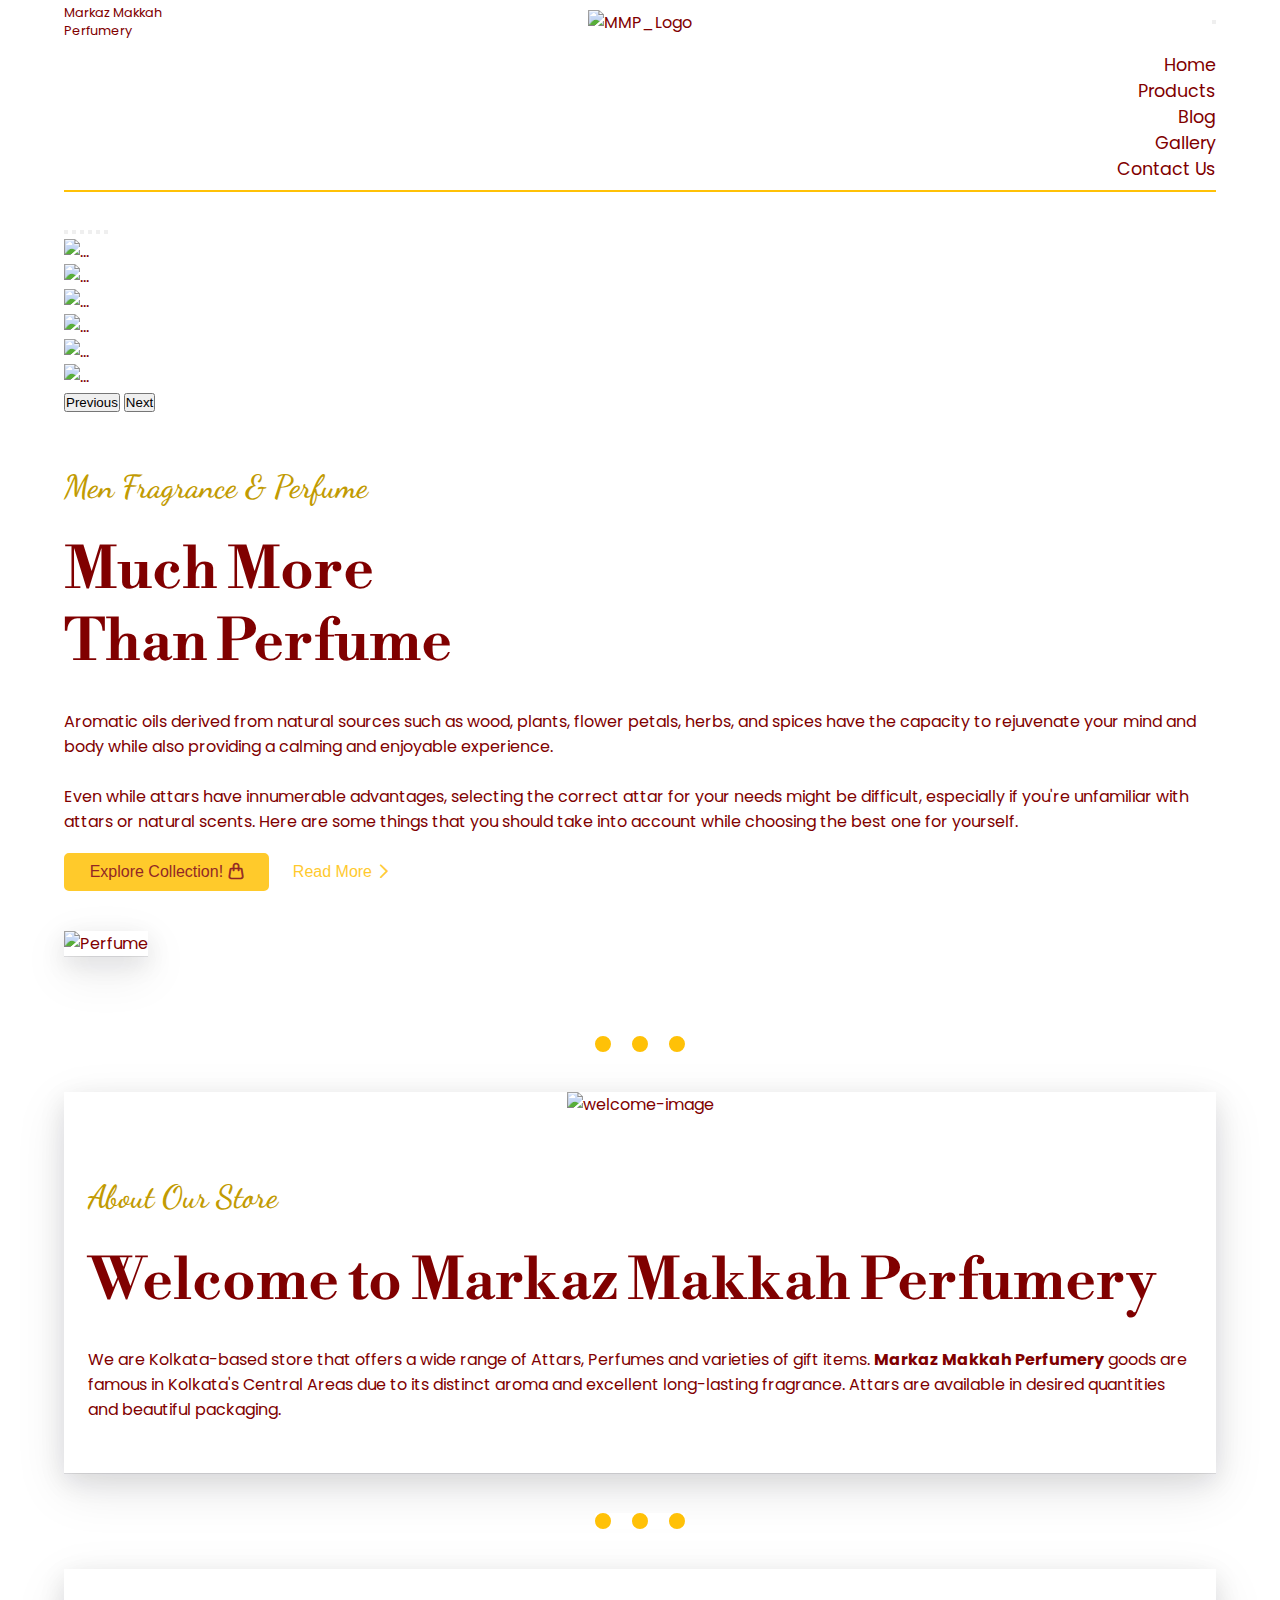
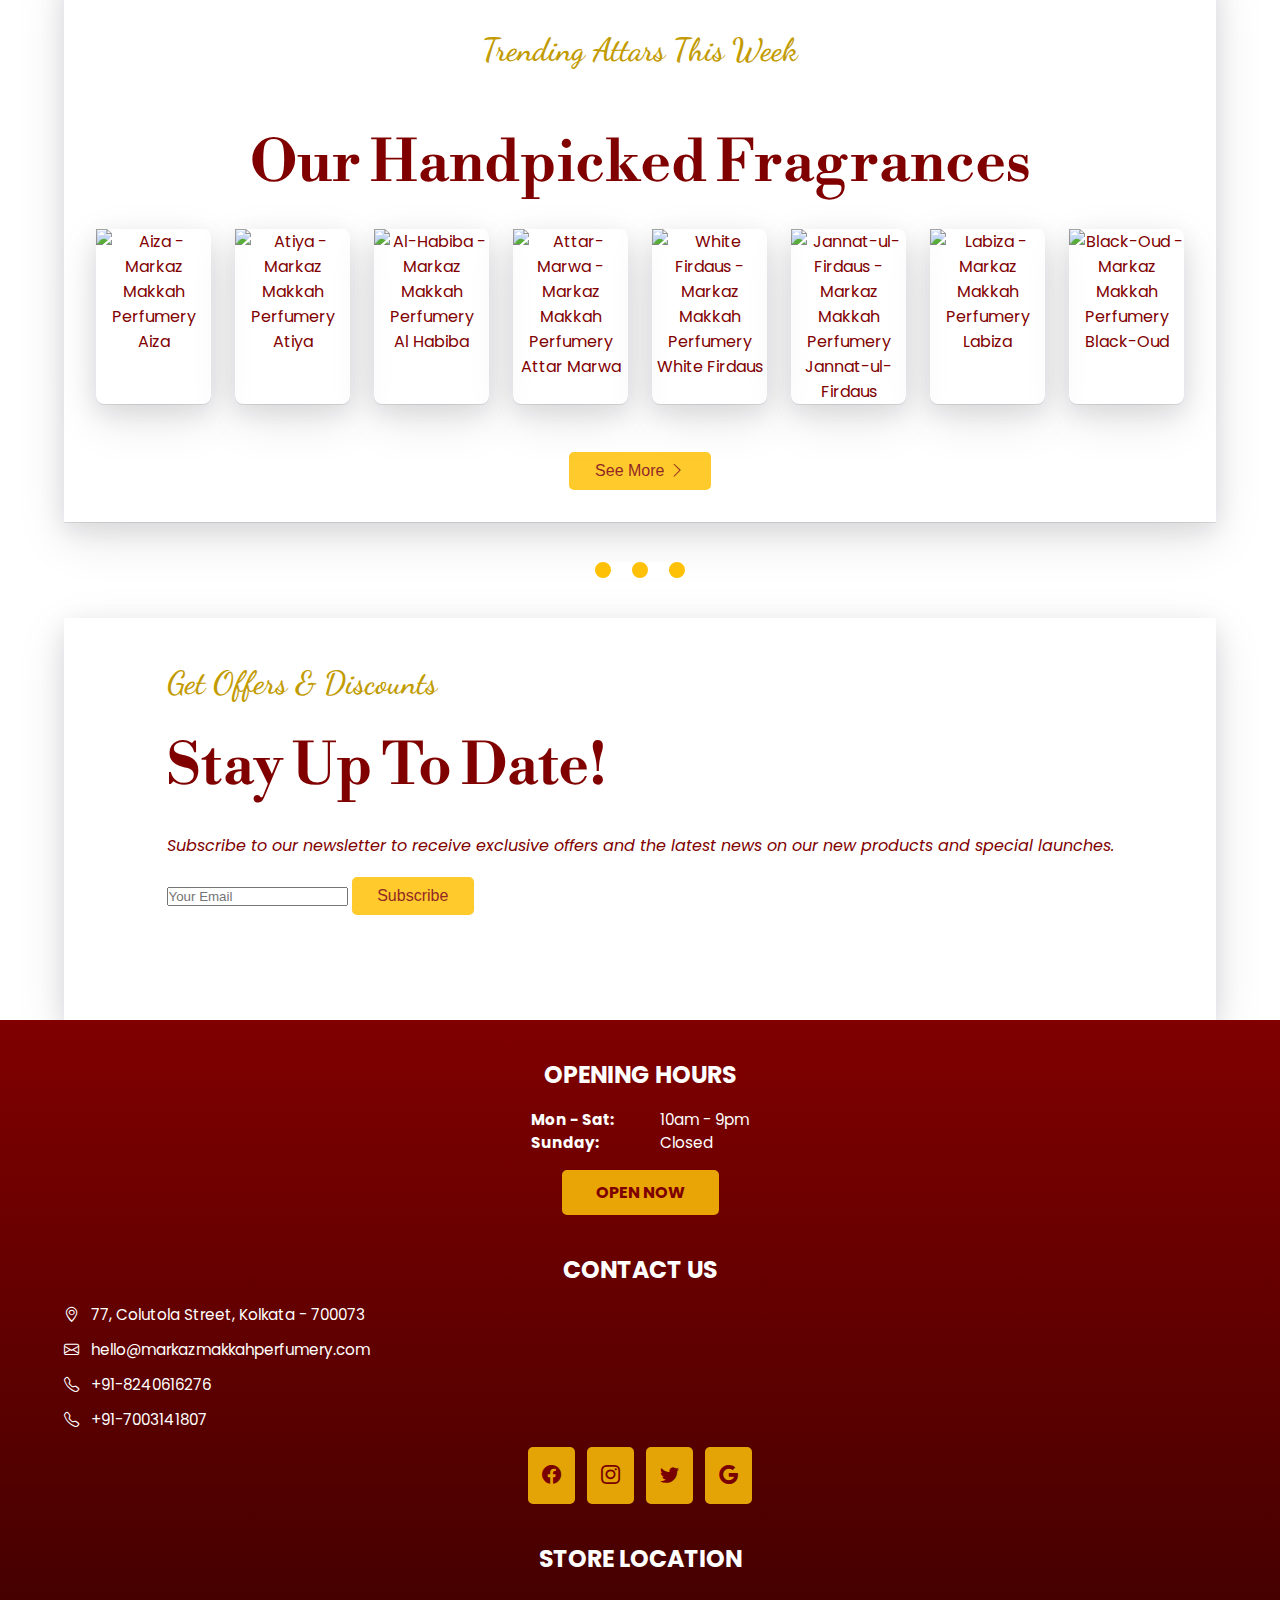
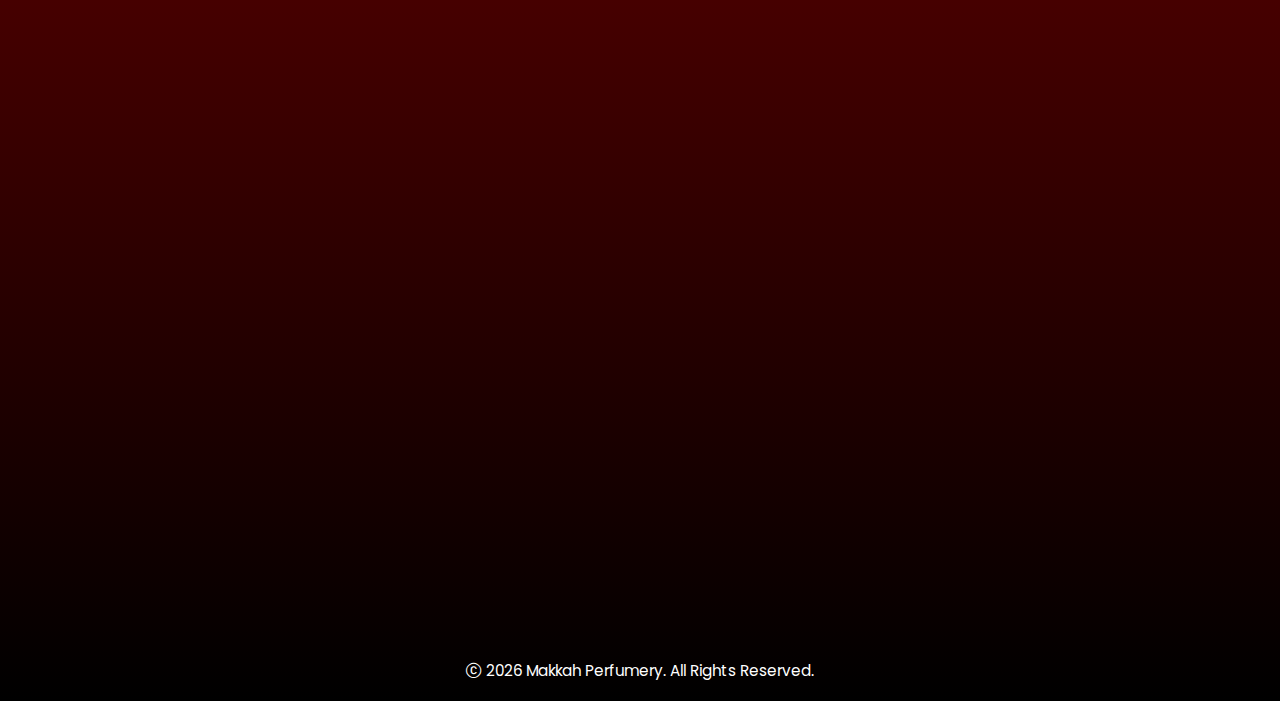
==== commit a1df54cd: "Update index.html" ====
--- a/index.html
+++ b/index.html
@@ -308,8 +308,9 @@
     <!-- Copyright -->
 
     <div class="section__copyright">
-      <i class="bi bi-c-circle"></i> <span id="currentYear"></span>
-      <p> Makkah Perfumery. All Rights Reserved.</p>
+      <i class="bi bi-c-circle"> </i>
+      <span id="currentYear"></span>
+      <p> Makkah Perfumery. All Rights Reserved.</p>
     </div>
   </footer>
 
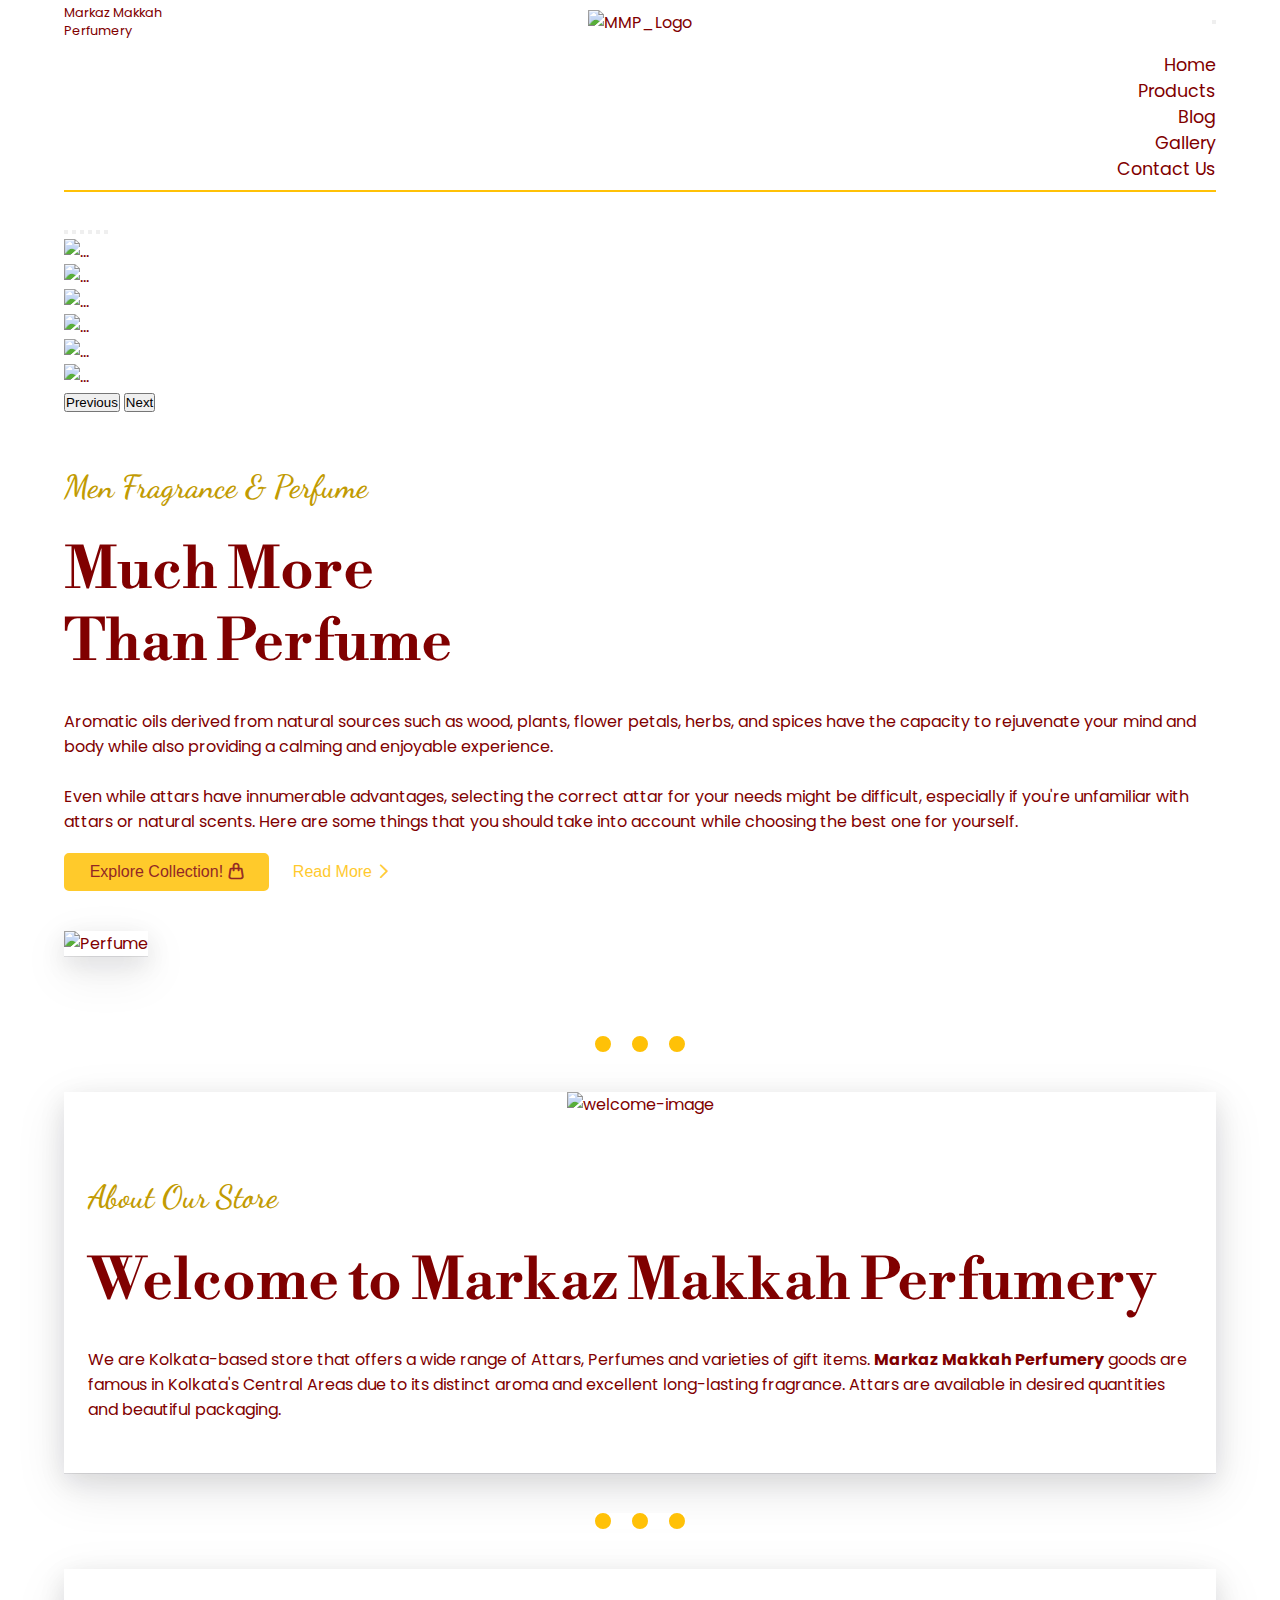
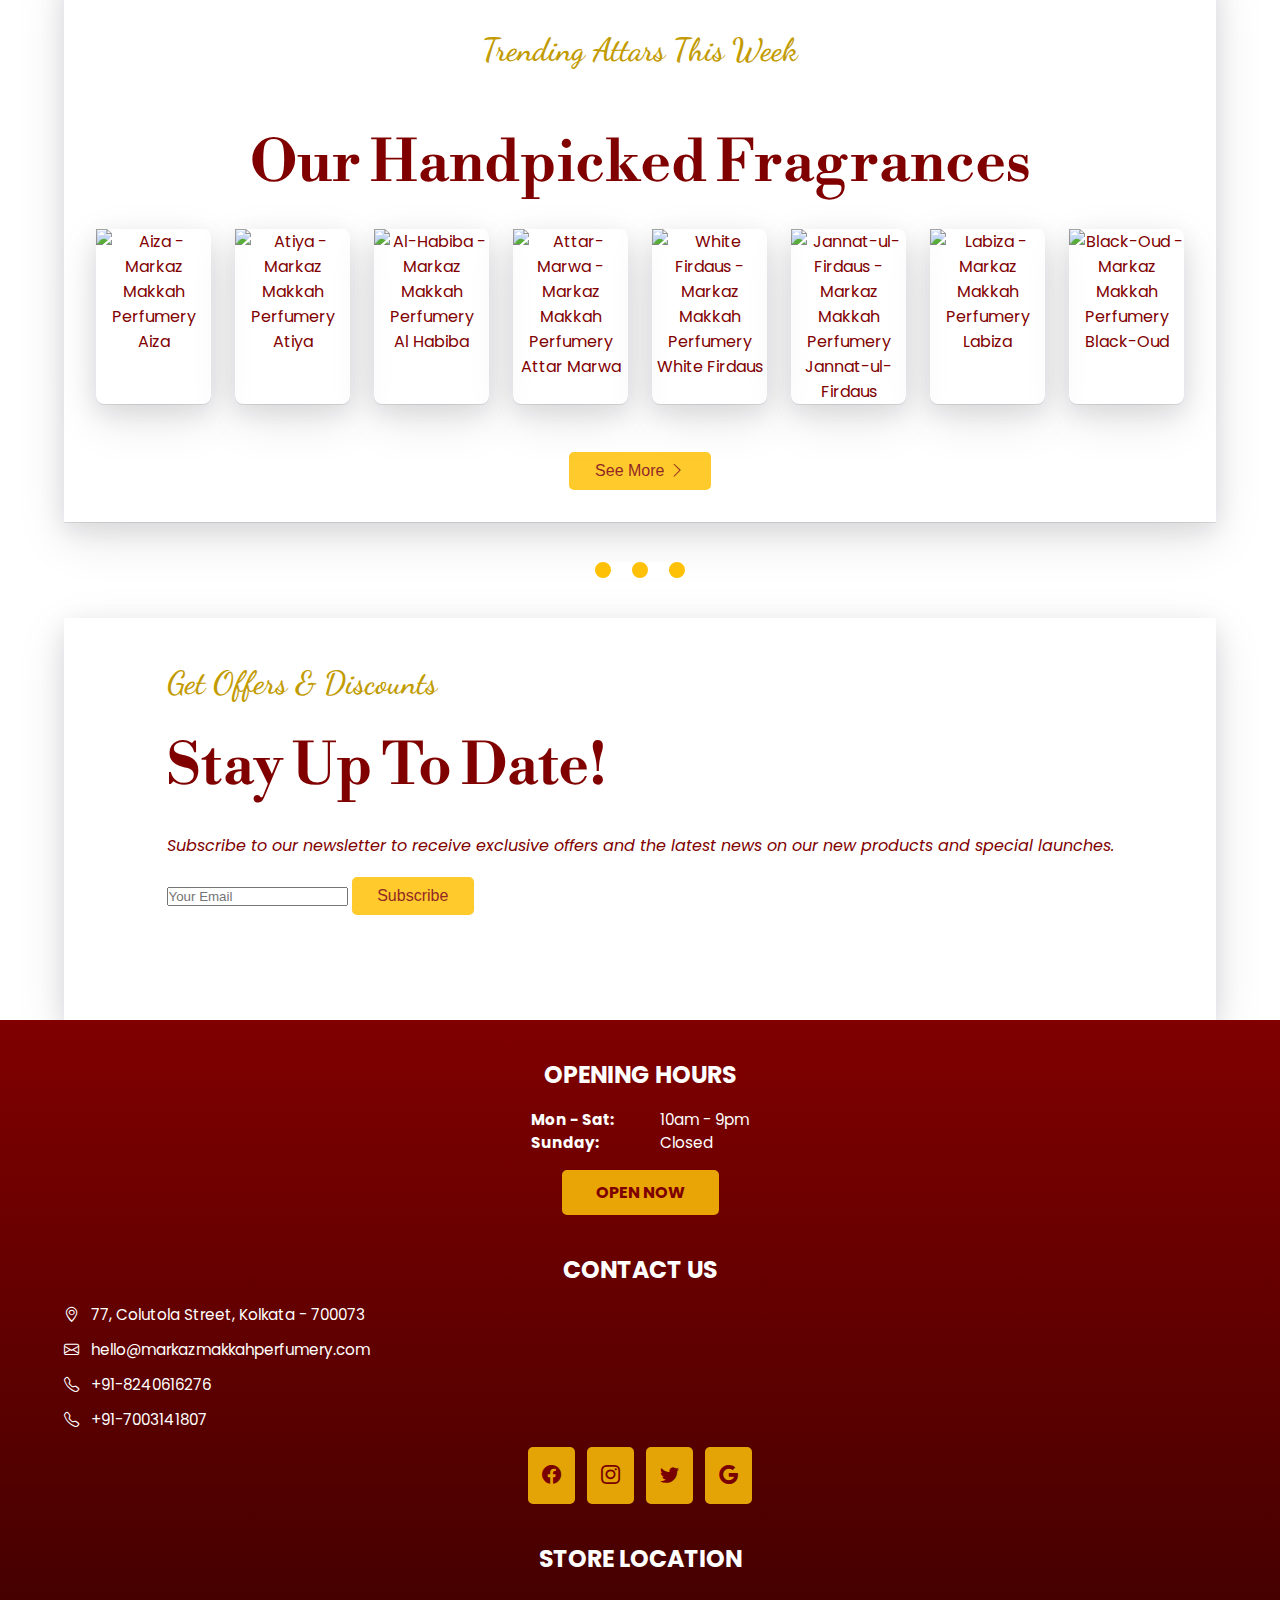
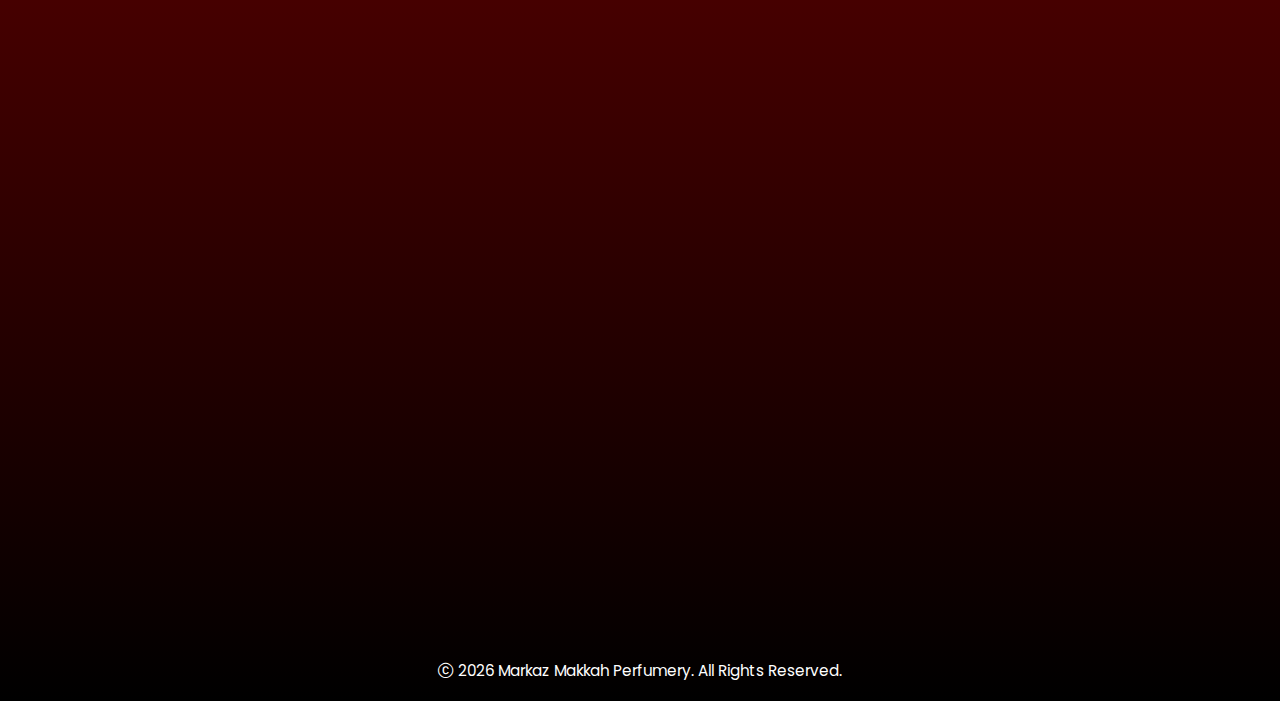
==== commit 198c4bb8: "Update index.html" ====
--- a/index.html
+++ b/index.html
@@ -7,7 +7,7 @@
   <meta name="viewport" content="width=device-width, initial-scale=1.0">
   <meta name="robots" content="index, follow">
   <meta name="description"
-    content="Natural Attars and Perfume manufacturers and exporters in India. Buy Wholesale and Retail Perfumes and Attars from Kolkata's Markaz Makkah Perfumery." />
+    content="Natural Attars and Perfume manufacturers and exporters in India. Wholesale and Retail Perfumes and Attars from Kolkata's Markaz Makkah Perfumery." />
   <link rel="canonical" href="https://www.markazmakkahperfumery.com/" />
 
   <!----------------- Bootstrap CSS ------------------->
@@ -22,8 +22,8 @@
 
   <!-------------------------- Title & Icon ------------->
 
-  <title>Markaz Makkah Perfumery | Buy Natural Attar and Perfume | Attar and Perfume Store In Kolkata </title>
-  <link rel="icon" type="image/ico" href="/images/assets/icon.ico">
+  <title>Markaz Makkah Perfumery | Natural Attar and Perfume | Attar and Perfume Store In Kolkata!</title>
+  <link rel="icon" type="image/ico" href="images/assets/icon.ico">
 
 </head>
 
@@ -42,7 +42,7 @@
             <p class="section__nav__title">Markaz Makkah<br>Perfumery</p>
           </div>
           <div class="section__nav__item">
-            <a href="/index.html"><img class="section__nav__logo" src="MMP-Website/images/assets/logo.png" alt="MMP_Logo"></a>
+            <a href="index.html"><img class="section__nav__logo" src="images/assets/logo.png" alt="MMP_Logo"></a>
           </div>
           <div class="section__nav__item">
             <button class="section__nav__button navbar-toggler" type="button" data-bs-toggle="collapse"
@@ -53,10 +53,10 @@
         </div>
         <div class="section__nav__menu__list collapse navbar-collapse" id="navmenu">
           <ul class="navbar-nav">
-            <li class="nav-item"><a class="nav-link list__item" href="#">Home</a></li>
-            <li class="nav-item"><a class="nav-link list__item" href="/pages/products.html">Products</a></li>
-            <li class="nav-item"><a class="nav-link list__item" href="/pages/blogs.html">Blog</a></li>
-            <li class="nav-item"><a class="nav-link list__item" href="/pages/gallery.html">Gallery</a></li>
+            <li class="nav-item"><a class="nav-link list__item" href="index.html">Home</a></li>
+            <li class="nav-item"><a class="nav-link list__item" href="pages/products.html">Products</a></li>
+            <li class="nav-item"><a class="nav-link list__item" href="pages/blogs.html">Blog</a></li>
+            <li class="nav-item"><a class="nav-link list__item" href="pages/gallery.html">Gallery</a></li>
             <li class="nav-item"><a class="nav-link list__item" href="#contact">Contact Us</a></li>
           </ul>
         </div>
@@ -79,22 +79,22 @@
     </div>
     <div class="carousel-inner">
       <div class="carousel-item active">
-        <img src="MMP-Website/images/carousel/Markaz-Makkah-Perfumery-1.jpg" alt="...">
-      </div>
-      <div class="carousel-item">
-        <img src="MMP-Website/images/carousel/Markaz-Makkah-Perfumery-2.jpg" alt="...">
-      </div>
-      <div class="carousel-item">
-        <img src="MMP-Website/images/carousel/Markaz-Makkah-Perfumery-3.jpg" alt="...">
-      </div>
-      <div class="carousel-item">
-        <img src="MMP-Website/images/carousel/Markaz-Makkah-Perfumery-4.jpg" alt="...">
-      </div>
-      <div class="carousel-item">
-        <img src="MMP-Website/images/carousel/Markaz-Makkah-Perfumery-5.jpg" alt="...">
-      </div>
-      <div class="carousel-item">
-        <img src="MMP-Website/images/carousel/Markaz-Makkah-Perfumery-6.jpg" alt="...">
+        <img src="images/carousel/Markaz-Makkah-Perfumery-1.jpg" alt="...">
+      </div>
+      <div class="carousel-item">
+        <img src="images/carousel/Markaz-Makkah-Perfumery-2.jpg" alt="...">
+      </div>
+      <div class="carousel-item">
+        <img src="images/carousel/Markaz-Makkah-Perfumery-3.jpg" alt="...">
+      </div>
+      <div class="carousel-item">
+        <img src="images/carousel/Markaz-Makkah-Perfumery-4.jpg" alt="...">
+      </div>
+      <div class="carousel-item">
+        <img src="images/carousel/Markaz-Makkah-Perfumery-5.jpg" alt="...">
+      </div>
+      <div class="carousel-item">
+        <img src="images/carousel/Markaz-Makkah-Perfumery-6.jpg" alt="...">
       </div>
     </div>
     <button class="carousel-control-prev carousel__button-prev" type="button" data-bs-target="#carouselMMP"
@@ -128,7 +128,7 @@
         </div>
         <div class="section__hero__buttons">
           <button type="button" class="button button1">
-            <a href="/pages/products.html">Explore Collection! <i class="bi bi-handbag"></i></a></button>
+            <a href="pages/products.html">Explore Collection! <i class="bi bi-handbag"></i></a></button>
           <button class="button button2">
             <a href="#">Read More <i class="bi bi-chevron-right"></i></a></button>
         </div>
@@ -171,45 +171,45 @@
         <h1 class="heading__bg">Our Handpicked Fragrances</h1>
         <div class="section__products__cards">
           <div class="card shadow">
-            <img src="/images/products/Aiza.png" class="card-img-top p-3" alt="Aiza - Markaz Makkah Perfumery" />
+            <img src="images/products/Aiza.png" class="card-img-top p-3" alt="Aiza - Markaz Makkah Perfumery" />
             <p class="card-title">Aiza</p>
           </div>
           <div class="card shadow">
-            <img src="/images/products/Atiya.png" class="card-img-top p-3" alt="Atiya - Markaz Makkah Perfumery" />
+            <img src="images/products/Atiya.png" class="card-img-top p-3" alt="Atiya - Markaz Makkah Perfumery" />
             <p class="card-title">Atiya</p>
           </div>
           <div class="card shadow">
-            <img src="/images/products/Al-Habiba.png" class="card-img-top p-3"
+            <img src="images/products/Al-Habiba.png" class="card-img-top p-3"
               alt="Al-Habiba - Markaz Makkah Perfumery" />
             <p class="card-title">Al Habiba</p>
           </div>
           <div class="card shadow">
-            <img src="/images/products/Attar-Marwa.png" class="card-img-top p-3"
+            <img src="images/products/Attar-Marwa.png" class="card-img-top p-3"
               alt="Attar-Marwa - Markaz Makkah Perfumery" />
             <p class="card-title">Attar Marwa</p>
           </div>
           <div class="card shadow">
-            <img src="/images/products/White-Firdaus.png" class="card-img-top p-3"
+            <img src="images/products/White-Firdaus.png" class="card-img-top p-3"
               alt="White Firdaus - Markaz Makkah Perfumery" />
             <p class="card-title">White Firdaus</p>
           </div>
           <div class="card shadow">
-            <img src="/images/products/Jannatul-Firdaus.png" class="card-img-top p-3"
+            <img src="images/products/Jannatul-Firdaus.png" class="card-img-top p-3"
               alt="Jannat-ul-Firdaus - Markaz Makkah Perfumery" />
             <p class="card-title">Jannat-ul-Firdaus</p>
           </div>
           <div class="card shadow">
-            <img src="/images/products/Labiza.png" class="card-img-top p-3" alt="Labiza - Markaz Makkah Perfumery" />
+            <img src="images/products/Labiza.png" class="card-img-top p-3" alt="Labiza - Markaz Makkah Perfumery" />
             <p class="card-title">Labiza</p>
           </div>
           <div class="card shadow">
-            <img src="/images/products/Black-Oud.png" class="card-img-top p-3"
+            <img src="images/products/Black-Oud.png" class="card-img-top p-3"
               alt="Black-Oud - Markaz Makkah Perfumery" />
             <p class="card-title">Black-Oud</p>
           </div>
         </div>
         <div class="section__products__button">
-          <button type="button" class="button button1"><a href="/pages/products.html" class="">See More <i
+          <button type="button" class="button button1"><a href="pages/products.html" class="">See More <i
                 class="bi bi-chevron-right"></i></a></button>
         </div>
       </div>
@@ -310,7 +310,7 @@
     <div class="section__copyright">
       <i class="bi bi-c-circle"> </i>
       <span id="currentYear"></span>
-      <p> Makkah Perfumery. All Rights Reserved.</p>
+      <p> Markaz Makkah Perfumery. All Rights Reserved.</p>
     </div>
   </footer>
 
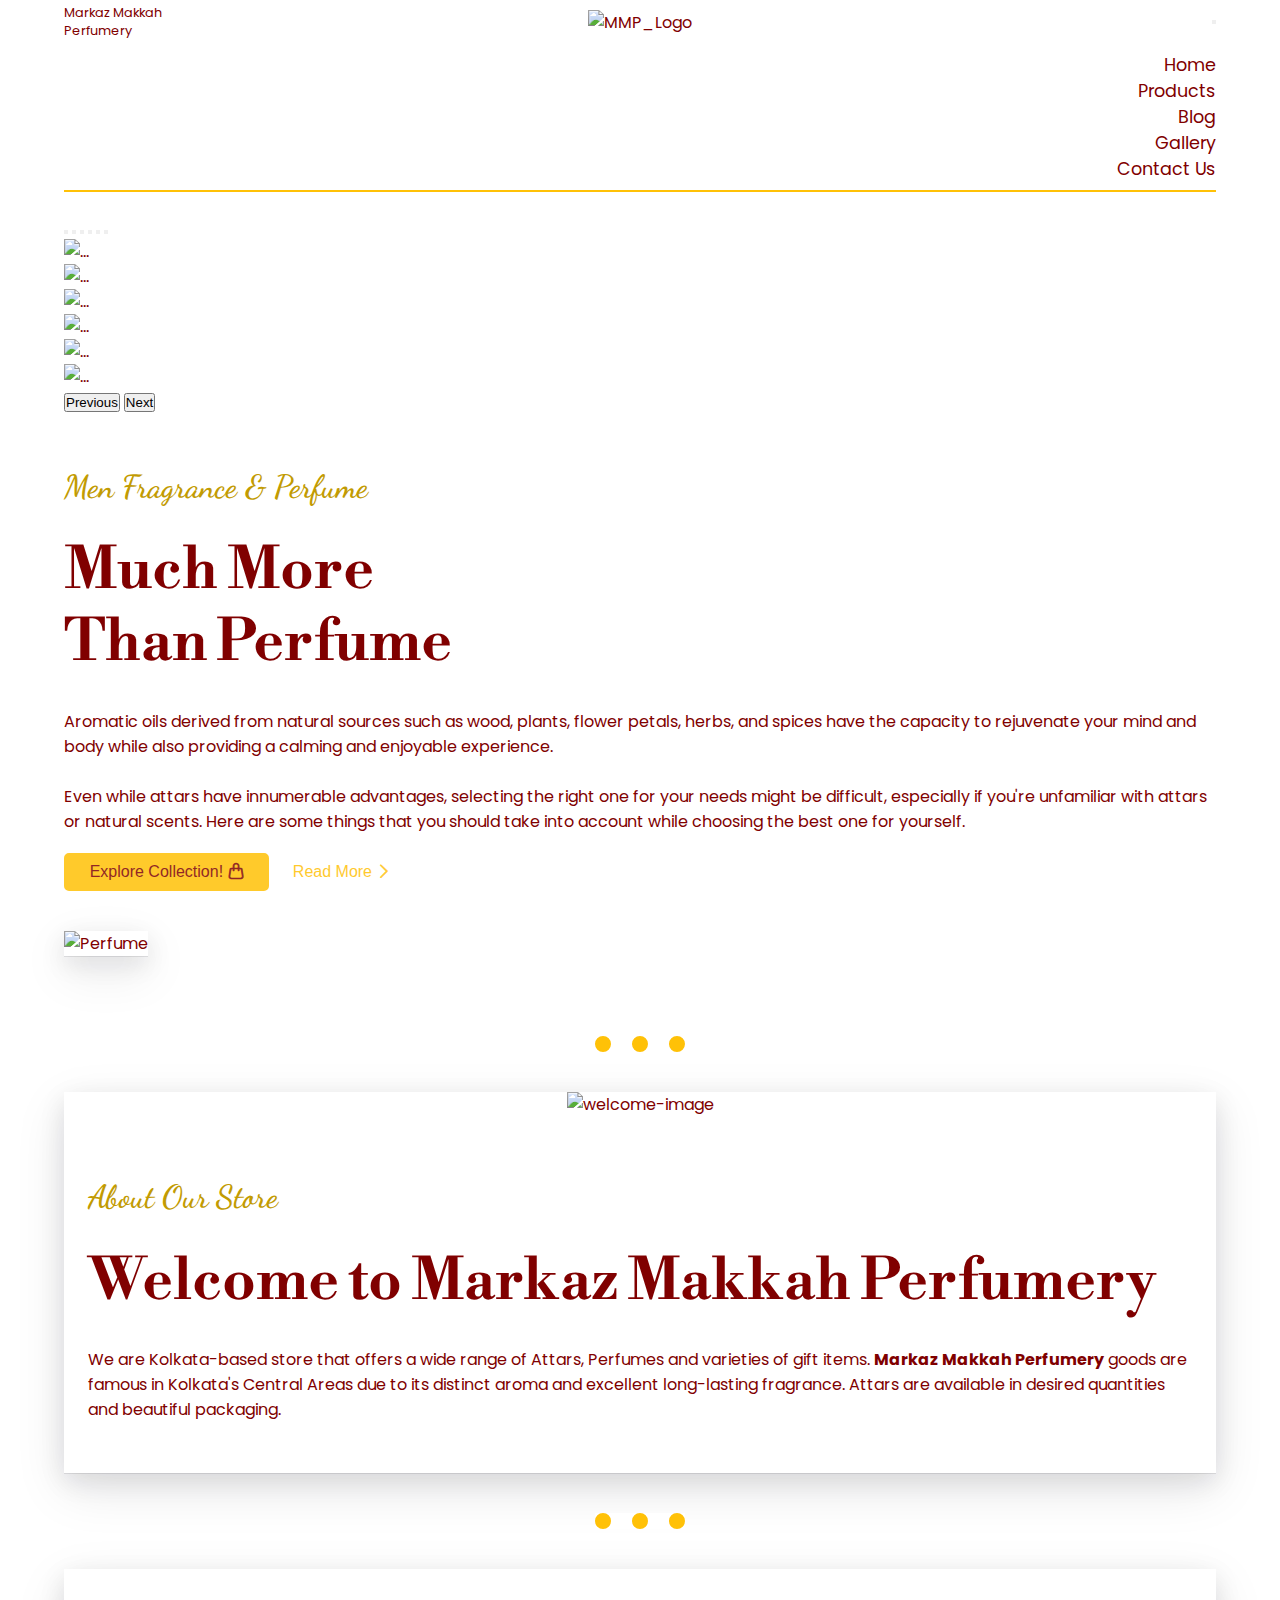
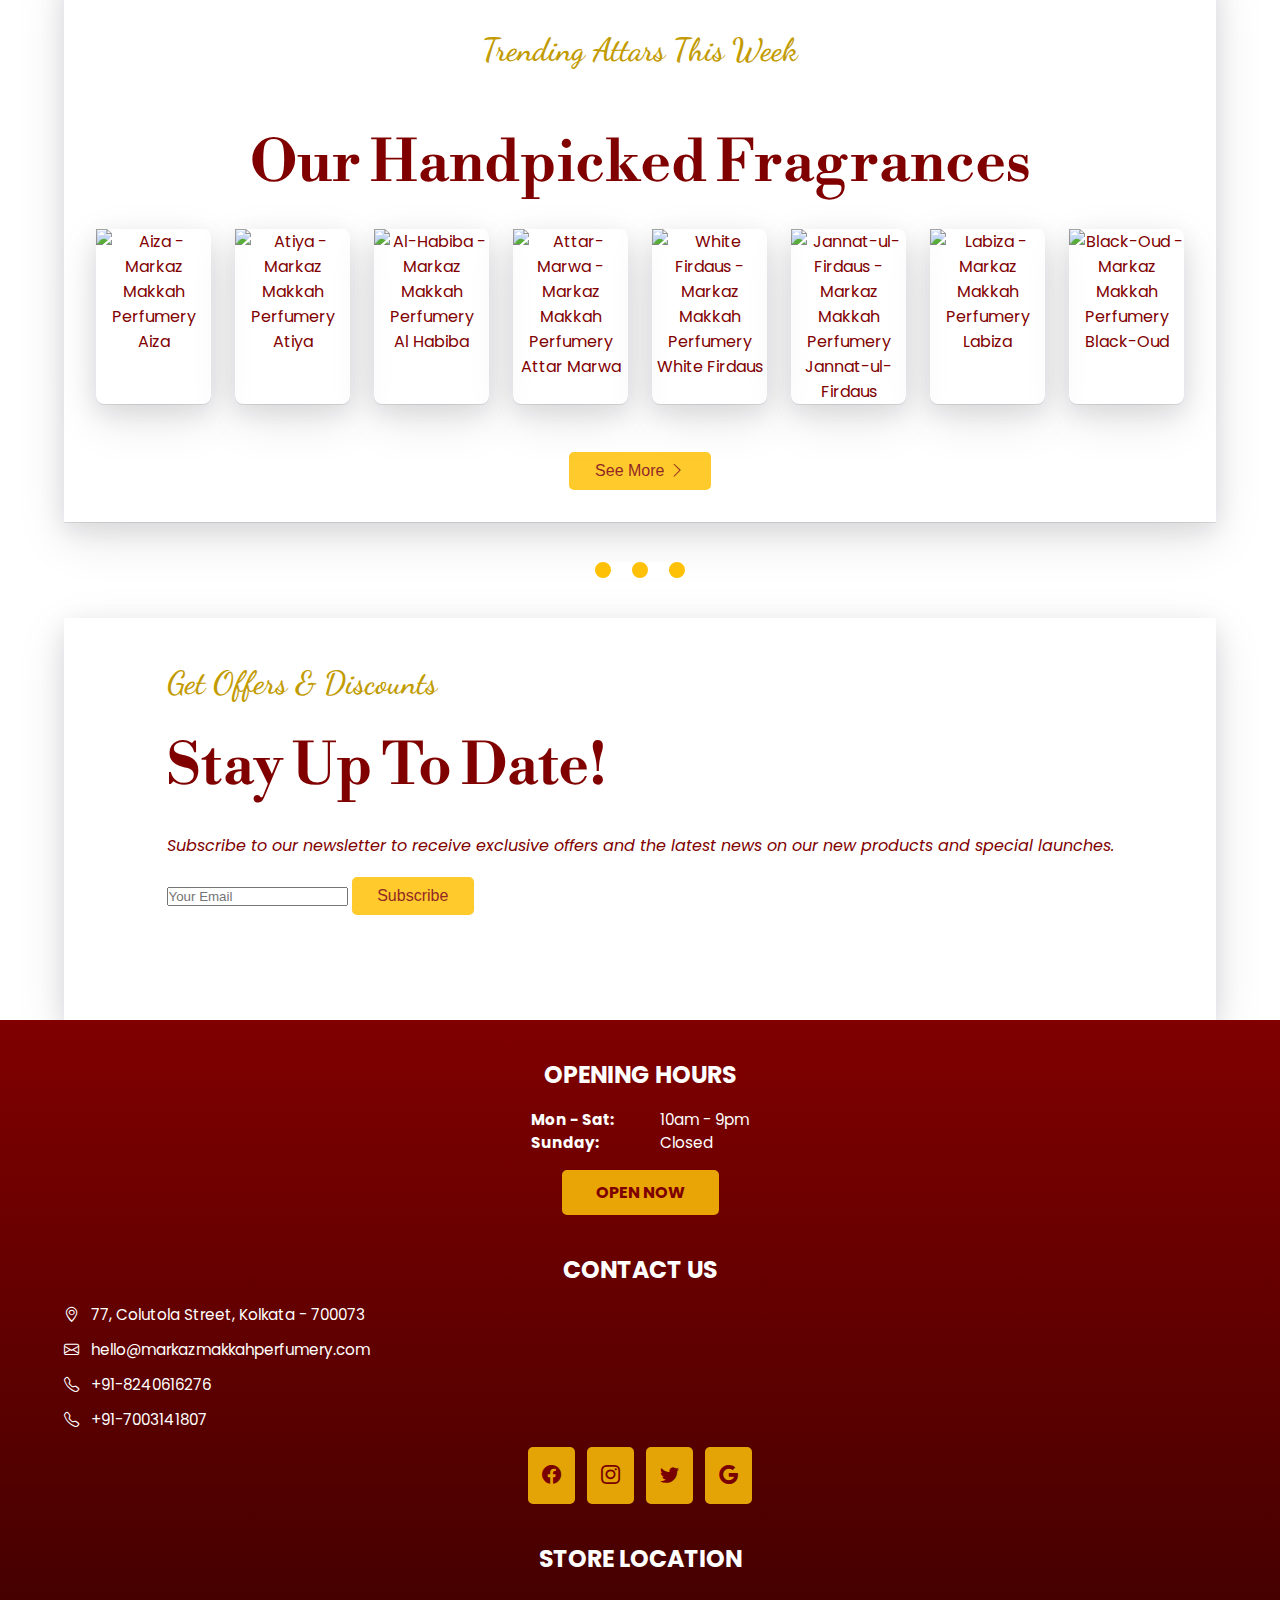
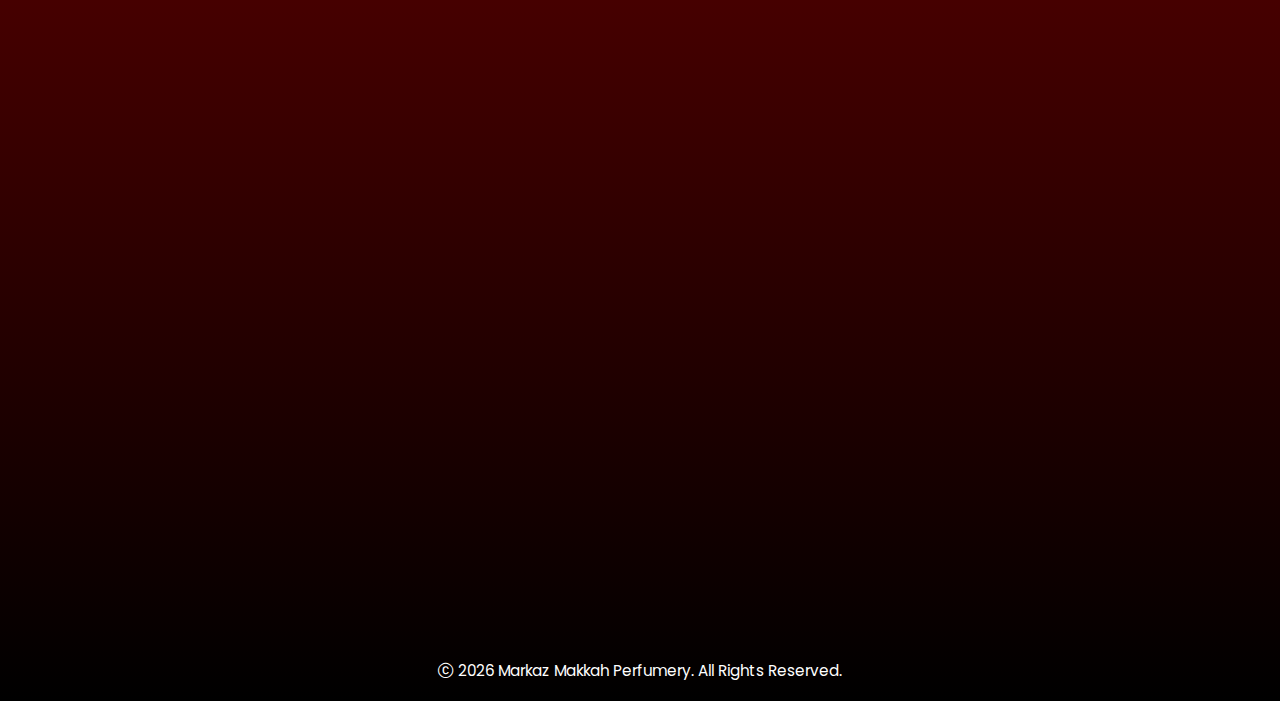
==== commit 303f2a13: "Update index.html" ====
--- a/index.html
+++ b/index.html
@@ -119,7 +119,7 @@
             petals, herbs, and spices have the capacity to rejuvenate your mind and body while also providing a calming
             and enjoyable experience.</p>
           <br>
-          <p>Even while attars have innumerable advantages, selecting the correct attar for your needs might be
+          <p>Even while attars have innumerable advantages, selecting the right one for your needs might be
             difficult, especially if you're unfamiliar with attars or natural scents. Here are some things that you
             should take
             into account while choosing the
